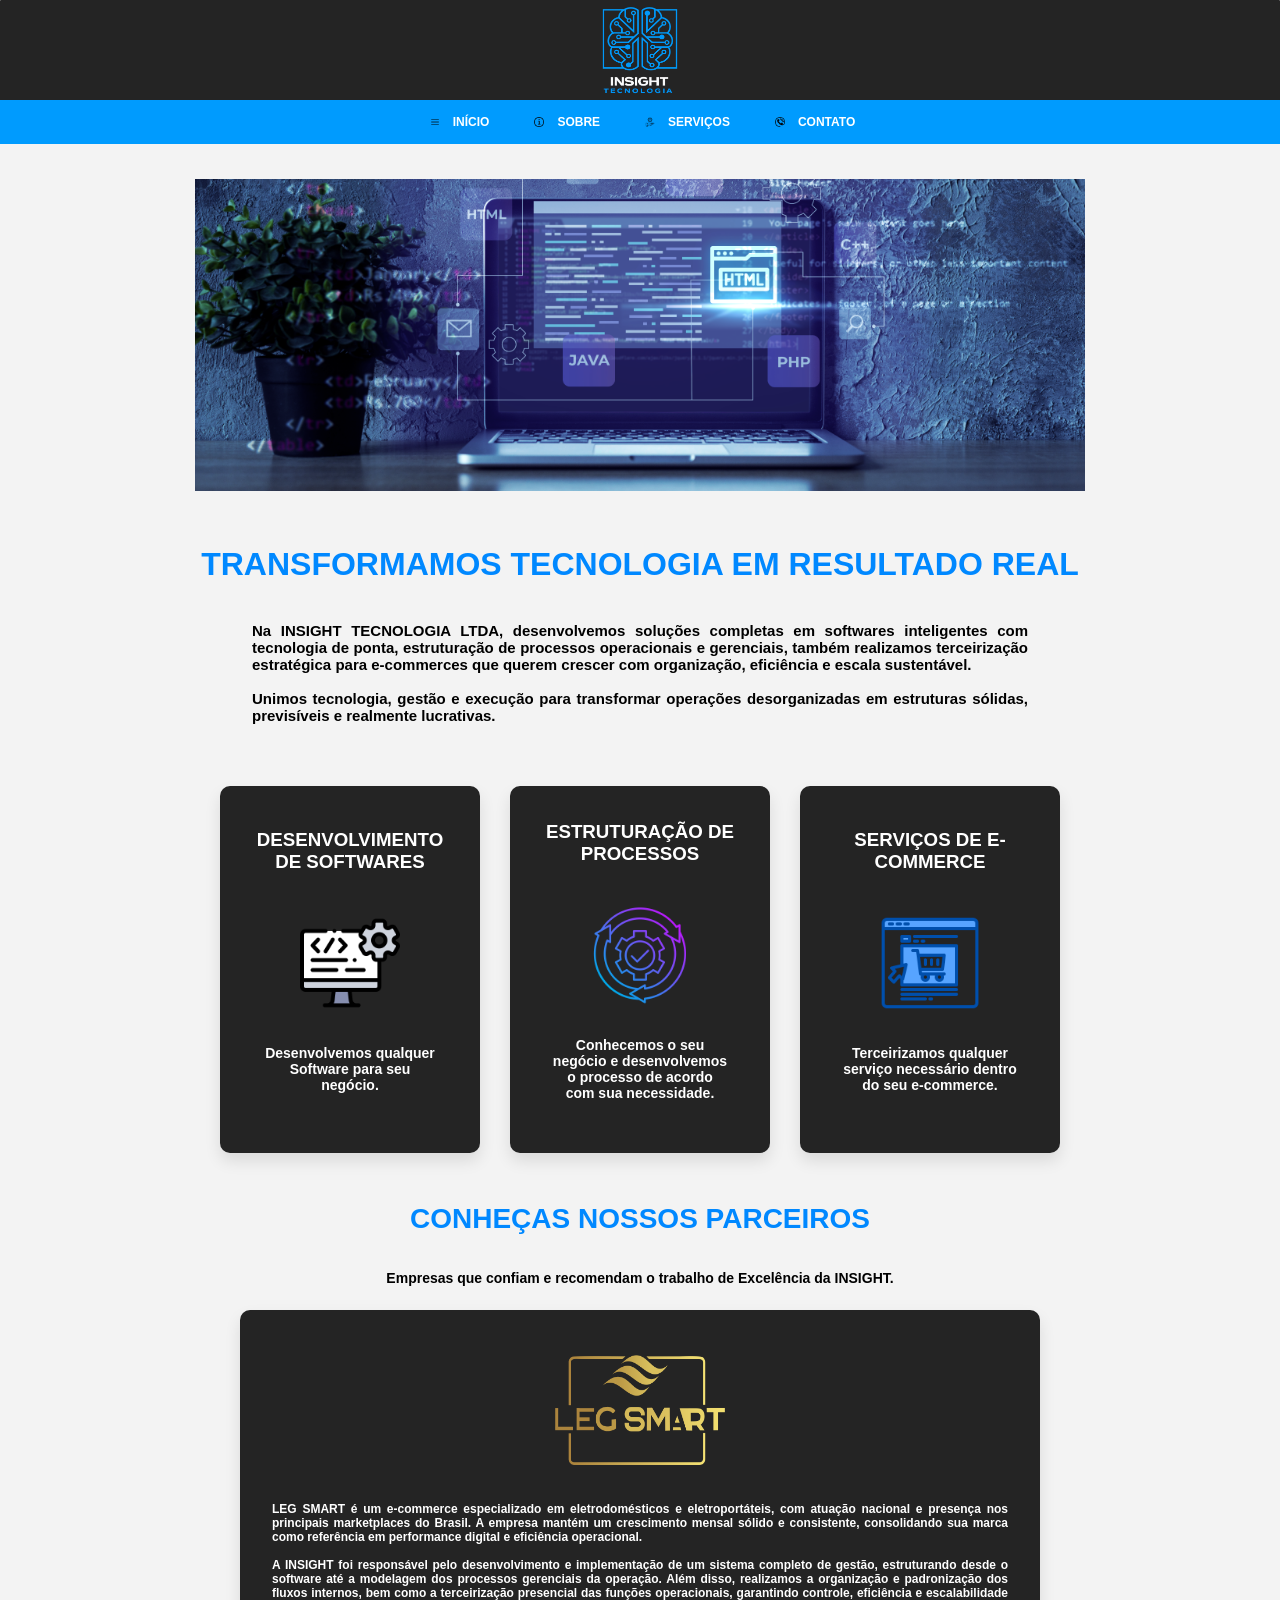
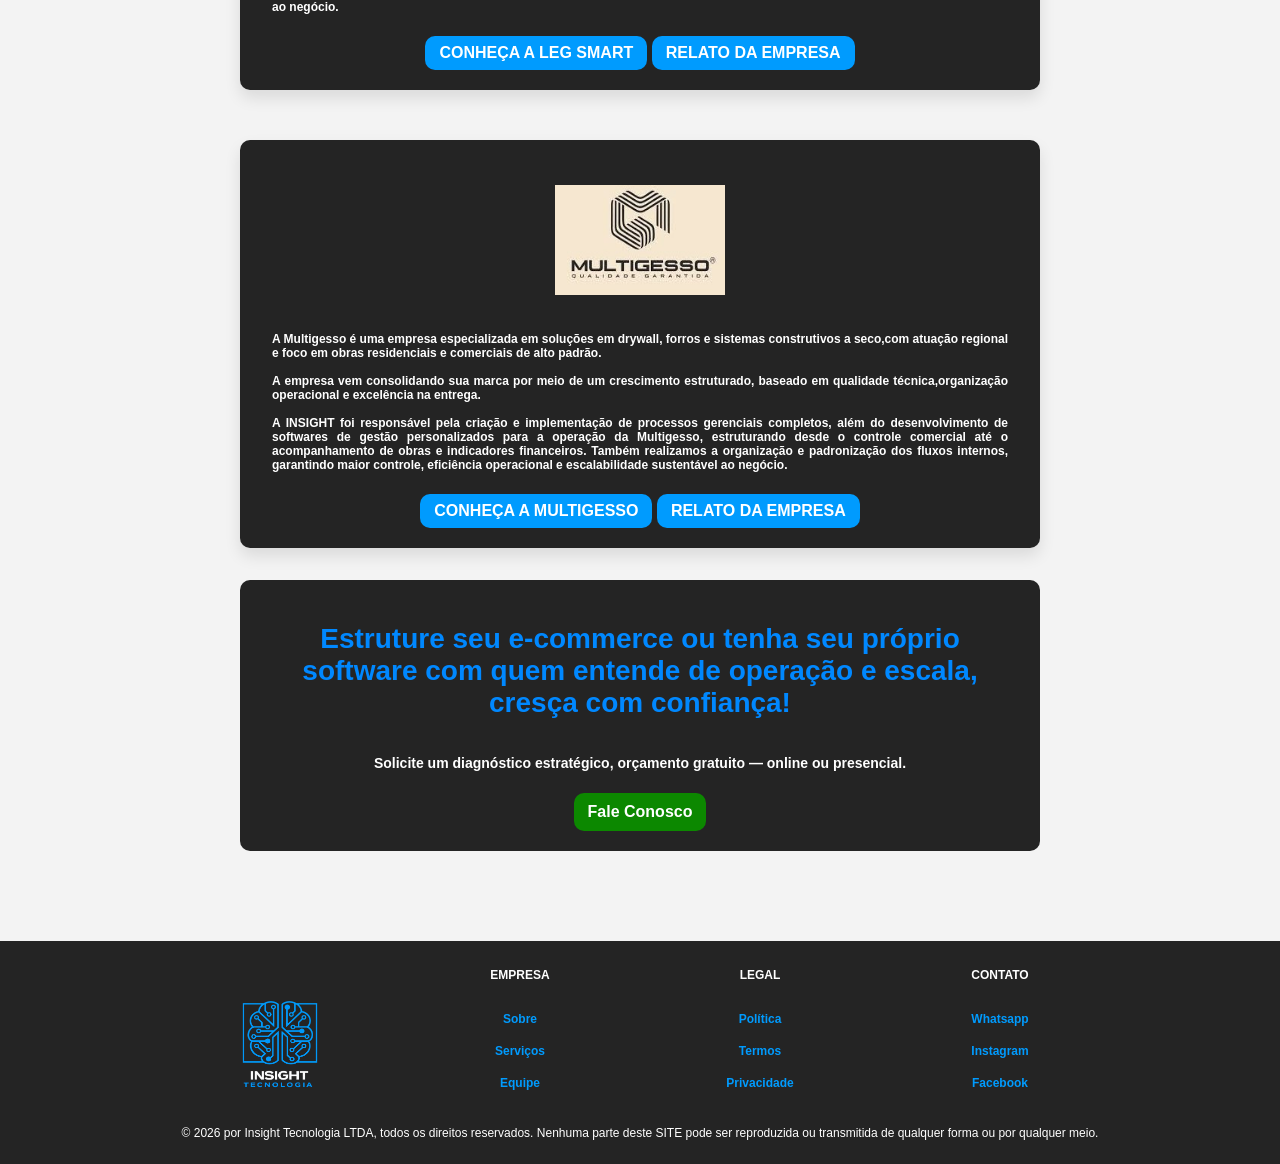
==== index.html @ c4fd194f "PrimeiroSave" ====
<!DOCTYPE html>
<html lang="pt-BR">

<head>
    <meta charset="UTF-8" />
    <meta name="viewport" content="width=device-width, initial-scale=1.0" />
    <link rel="stylesheet" href="styles.css" />
    <title>INSIGHT TECNOLOGIA</title>
</head>

<body>
    <header>
        <img src="logo.png" alt="Logo Insight" />

        <nav class="navbar">
            <ul class="nav-list">
                <li><a href="#"><img src="inicio.png" class="nav-icon" alt="">INÍCIO</a></li>
                <li><a href="#"><img src="sobre.png" class="nav-icon" alt="">SOBRE</a></li>
                <li><a href="#"><img src="serviços.png" class="nav-icon" alt="">SERVIÇOS</a></li>
                <li><a href="#"><img src="contato.png" class="nav-icon" alt="">CONTATO</a></li>
            </ul>
        </nav>
    </header>

    <main class="content">
        <img src="topo.png" class="topo" alt="Imagem topo" />

        <h2>TRANSFORMAMOS TECNOLOGIA EM RESULTADO REAL</h2>

        <p>
            Na INSIGHT TECNOLOGIA LTDA, desenvolvemos soluções completas em softwares inteligentes com tecnologia de
            ponta,
            estruturação de processos operacionais e gerenciais, também realizamos terceirização estratégica para
            e-commerces
            que querem crescer com organização, eficiência e escala sustentável.
            <br><br>
            Unimos tecnologia, gestão e execução para transformar operações desorganizadas em estruturas sólidas,
            previsíveis
            e realmente lucrativas.
        </p>

        <section class="container-cards">
            <div class="card">
                <h3>DESENVOLVIMENTO DE SOFTWARES</h3>
                <img src="desenvolvedor.png" alt="">
                <p>Desenvolvemos qualquer Software para seu negócio.</p>
            </div>

            <div class="card">
                <h3>ESTRUTURAÇÃO DE PROCESSOS</h3>
                <img src="processos.png" alt="">
                <p>Conhecemos o seu negócio e desenvolvemos o processo de acordo com sua necessidade.</p>
            </div>

            <div class="card">
                <h3>SERVIÇOS DE E-COMMERCE</h3>
                <img src="ecommerce2.png" alt="">
                <p>Terceirizamos qualquer serviço necessário dentro do seu e-commerce.</p>
            </div>
        </section>

        <section class="parceiros-area">
            <h1>CONHEÇAS NOSSOS PARCEIROS</h1>
            <p>Empresas que confiam e recomendam o trabalho de Excelência da INSIGHT.</p>

            <div class="container-fim">
                <div class="parceiros">
                    <img src="leg.png" alt="">
                    <p>LEG SMART é um e-commerce especializado em eletrodomésticos e eletroportáteis, com atuação
                        nacional e presença nos principais marketplaces do Brasil.

                        A empresa mantém um crescimento mensal sólido e consistente, consolidando sua marca como
                        referência em performance digital e eficiência operacional. <br>
                        <br> A INSIGHT foi responsável pelo desenvolvimento e implementação de um sistema completo de
                        gestão, estruturando desde o software até a modelagem dos processos gerenciais da operação.

                        Além disso, realizamos a organização e padronização dos fluxos internos, bem como a
                        terceirização presencial das funções operacionais, garantindo controle, eficiência e
                        escalabilidade ao negócio.
                    </p>
                    <div>
                        <button>CONHEÇA A LEG SMART</button>
                        <button>RELATO DA EMPRESA</button>
                    </div>
                </div>

                <div class="parceiros">
                    <img src="multigesso.jpeg" alt="">
                    <p>
                        A Multigesso é uma empresa especializada em soluções em drywall, forros e sistemas construtivos
                        a seco,com atuação regional e foco em obras residenciais e comerciais de alto padrão.<br>

                        <br> A empresa vem consolidando sua marca por meio de um crescimento estruturado, baseado em
                        qualidade técnica,organização operacional e excelência na entrega.<br>

                        <br> A INSIGHT foi responsável pela criação e implementação de processos gerenciais completos,
                        além do desenvolvimento de softwares de gestão personalizados para a operação da Multigesso,
                        estruturando desde o controle comercial até o acompanhamento de obras e indicadores financeiros.

                        Também realizamos a organização e padronização dos fluxos internos, garantindo maior controle,
                        eficiência operacional e escalabilidade sustentável ao negócio.
                    </p>
                    <div>
                        <button>CONHEÇA A MULTIGESSO</button>
                        <button>RELATO DA EMPRESA</button>
                    </div>
                </div>
            </div>
        </section>
        <section class="container-meio">
            <h1>Estruture seu e-commerce ou tenha seu próprio software com quem entende de operação e escala, cresça com
                confiança!</h1>
            <p>Solicite um diagnóstico estratégico, orçamento gratuito — online ou presencial.</p>
            <button class="fale-conosco">Fale Conosco</button>
        </section>
    </main>

    <footer>
        <div class="footer-grid">
            <div>
                <img src="logo.png" alt="Logo Insight">
            </div>

            <div>
                <h4>EMPRESA</h4>
                <a href="#">Sobre</a>
                <a href="#">Serviços</a>
                <a href="#">Equipe</a>
            </div>

            <div>
                <h4>LEGAL</h4>
                <a href="#">Política</a>
                <a href="#">Termos</a>
                <a href="#">Privacidade</a>
            </div>

            <div>
                <h4>CONTATO</h4>
                <a href="#">Whatsapp</a>
                <a href="#">Instagram</a>
                <a href="#">Facebook</a>
            </div>
        </div>

        <p class="copyright">
            © 2026 por Insight Tecnologia LTDA, todos os direitos reservados. Nenhuma parte deste SITE pode ser
            reproduzida
            ou transmitida de qualquer forma ou por qualquer meio.
        </p>
    </footer>
</body>

</html>
---- styles.css ----
* {
  box-sizing: border-box;
}

html, body {
  height: 100%;
  margin: 0;
}

body {
  margin: 0;
  display: flex;
  flex-direction: column;
  min-height: 100vh;
  background-color: #f3f3f3;
  cursor: pointer;
  font-family: sans-serif;
}


h1 {
  font-size: 32px;
  color: rgb(0, 136, 255);
  text-align: center;
}

header {
  background-color: rgb(36, 36, 36);
  border-radius: 1px;
}


.navbar {
  display: flex;
  justify-content: center;
  background-color: #009BFE;
  padding: 6px 10px;
}

.nav-list {
  display: flex;
  list-style: none;
  margin: 0;
  padding: 0;
  gap: 20px;
  flex-wrap: wrap;            
  justify-content: center;    
}

nav ul li a {
  color: #ffffff;
  transition: 0.3s;
}

nav ul li a:hover {
  color: rgb(255, 255, 255);
  background-color: #024b79;
}

.nav-list a {
  text-decoration: none;
  font-size: 12px;
  color: white;
  padding: 6px 10px;
  border-radius: 10px;
  display: flex;
  align-items: center;
  gap: 8px;
  font-weight: bold;
}

.nav-icon {
  width: 20px;
  height: 20px;
}


img {
  height: 100px;
  width: 90px;
  display: block;
  margin-left: auto;
  margin-right: auto;
  padding: 5px;
}


.content img {
  margin-top: 30px;
  width: 100%;
  max-width: 900px;
  height: auto;
  display: block;
  margin-left: auto;
  margin-right: auto;
}

.content {
  flex: 1;
  padding: 0 12px 40px; 
}

.content h2 {
  font-size: 32px;
  color: rgb(0, 136, 255);
  text-align: center;
  margin-top: 50px;
}

.content p {
  font-size: 15px;
  padding: 12px;
  color: rgb(0, 0, 0);
  text-align: justify;
  font-weight: bold;
  max-width: 800px;
  margin: 0 auto;
}

/* CARDS */
.container-cards {
  min-height: 40vh;
  margin-top: 50px;
  display: flex;
  gap: 30px;
  flex-wrap: wrap;
  justify-content: center;
  padding: 0 12px;
  margin-bottom: 50PX;
}

.card {
  background-color: rgb(36, 36, 36);
  width: 260px;             
  min-height: 250px;        
  padding: 30px;
  border-radius: 10px;
  box-shadow: 0 8px 16px rgba(0,0,0,0.1);
  transition: 0.3s;
  display: flex;
  flex-direction: column;
  justify-content: center;
  text-align: center;
}

.card:hover {
  box-shadow: 0 8px 16px #009BFE;
  transform: translateY(-5px);
}

.card h3 {
  color: #ffffff;
  margin-top: 5px;
  margin-bottom: 10px;
}

.card p {
  color: #ffffff;
  font-size: 14px;
  margin-top: 20px;
  margin-bottom: 10px;
  text-align: center;

}

.card img {
  height: 100px;
  width: 100px;
  padding: 0;
}


.container-meio {
  background-color: rgb(36, 36, 36);
  width: min(800px, 92vw);   
  min-height: 200px;           
  padding: 20px;
  border-radius: 10px;
  margin: 30px auto 50px auto;
  text-align: center;

}

.container-meio h1 {
  font-size: 28px;
  color: rgb(0, 136, 255);
  text-align: center;
}

.container-meio p {
  font-size: 14px;
  color: rgb(255, 255, 255);
  text-align: center;
}

.container-meio button {
  background-color: rgb(12, 136, 0);
  font-size: 16px;
  color: rgb(255, 255, 255);
  text-align: center;
  border-radius: 10px;
  transition: background-color 0.3s ease;
  border: none;
  font-weight: bold;
  margin-top: 10px;
  padding: 10px 14px;
  cursor: pointer;
}

button:hover {
  background-color: rgb(4, 48, 0);
  color: #8a8a8a;
}

.parceiros-area  h3 {
  font-size: 20px;
  color: rgb(0, 136, 255);
  text-align: center;
}

.parceiros-area  h1 {
  font-size: 28px;
  color: rgb(0, 136, 255);
  text-align: center;
}

.parceiros-area p {
  font-size: 14px;
  color: rgb(0, 0, 0);
  text-align: center;

}

.container-fim {
  min-height: 40vh;
  margin-top: 10px;
  display: flex;
  gap: 50px;
  flex-wrap: wrap;
  flex-direction: column; 
  justify-content: center;  
  align-items: center;       
  padding: 2px;
}

.parceiros {
  background-color: rgb(36, 36, 36);
  width: min(800px, 92vw);   
  min-height: 200px;        
  border-radius: 10px;
  box-shadow: 0 8px 16px rgba(0,0,0,0.1);
  transition: 0.3s;
  display: flex;
  flex-direction: column;
  justify-content: center;
  text-align: center;
  padding: 20PX;
}

.parceiros:hover {
  box-shadow: 0 8px 16px #000000;
  transform: translateY(-5px);
}

.parceiros img {
    margin-top: 20px;
    height: 120px;
    width: 180px;
    display: block;
    margin-bottom: 20px;
}

.parceiros p {
  font-size: 12px;
  color: rgb(255, 255, 255);
  text-align: justify;
}


.parceiros button {
  background-color: #009BFE;
  font-size: 16px;
  color: rgb(255, 255, 255);
  text-align: center;
  border-radius: 10px;
  transition: background-color 0.3s ease;
  border: none;
  font-weight: bold;
  margin-top: 10px;
  padding: 8px 14px;
  cursor: pointer;
}

.parceiros button:hover {
  background-color: #024b79;
  color: #8a8a8a;
}

/* RODAPÉ */
footer {
  background-color: rgb(36, 36, 36);
  font-size: 12px;
  padding: 12px;
  color: white;
  text-align: center;
}

footer img{
    height: 100px;
    width: 90px;
    display: block;
    margin-left: auto;
    margin-right: auto;
    margin-top: auto;
}

.footer-grid {
  display: flex;
  justify-content: center;
  gap: 80px;             
  font-weight: bold;
  flex-wrap: wrap;        
}

.footer-grid div {
  display: flex;
  flex-direction: column;
  gap: 10px;
  margin-bottom: 20px;
  min-width: 160px;      
}

.footer-grid a {
  text-decoration: none;
  color: #009BFE;
  transition: 0.3s;
  font-weight: bold;
  padding: 4px 6px;
  border-radius: 8px;
}

.footer-grid a:hover {
  color: rgb(255, 255, 255);
  background-color: #009BFE;
}


@media (max-width: 768px) {
  h1, .content h2 {
    font-size: 26px;
  }

  .nav-list {
    gap: 10px;
  }

  .card {
    width: min(320px, 92vw);
    padding: 20px;
  }

  .footer-grid {
    gap: 20px;
  }

  .footer-grid div {
    min-width: auto;
    width: 100%;
    align-items: center;
  }

  .content p {
    text-align: left; /* no celular fica mais confortável */
  }
}
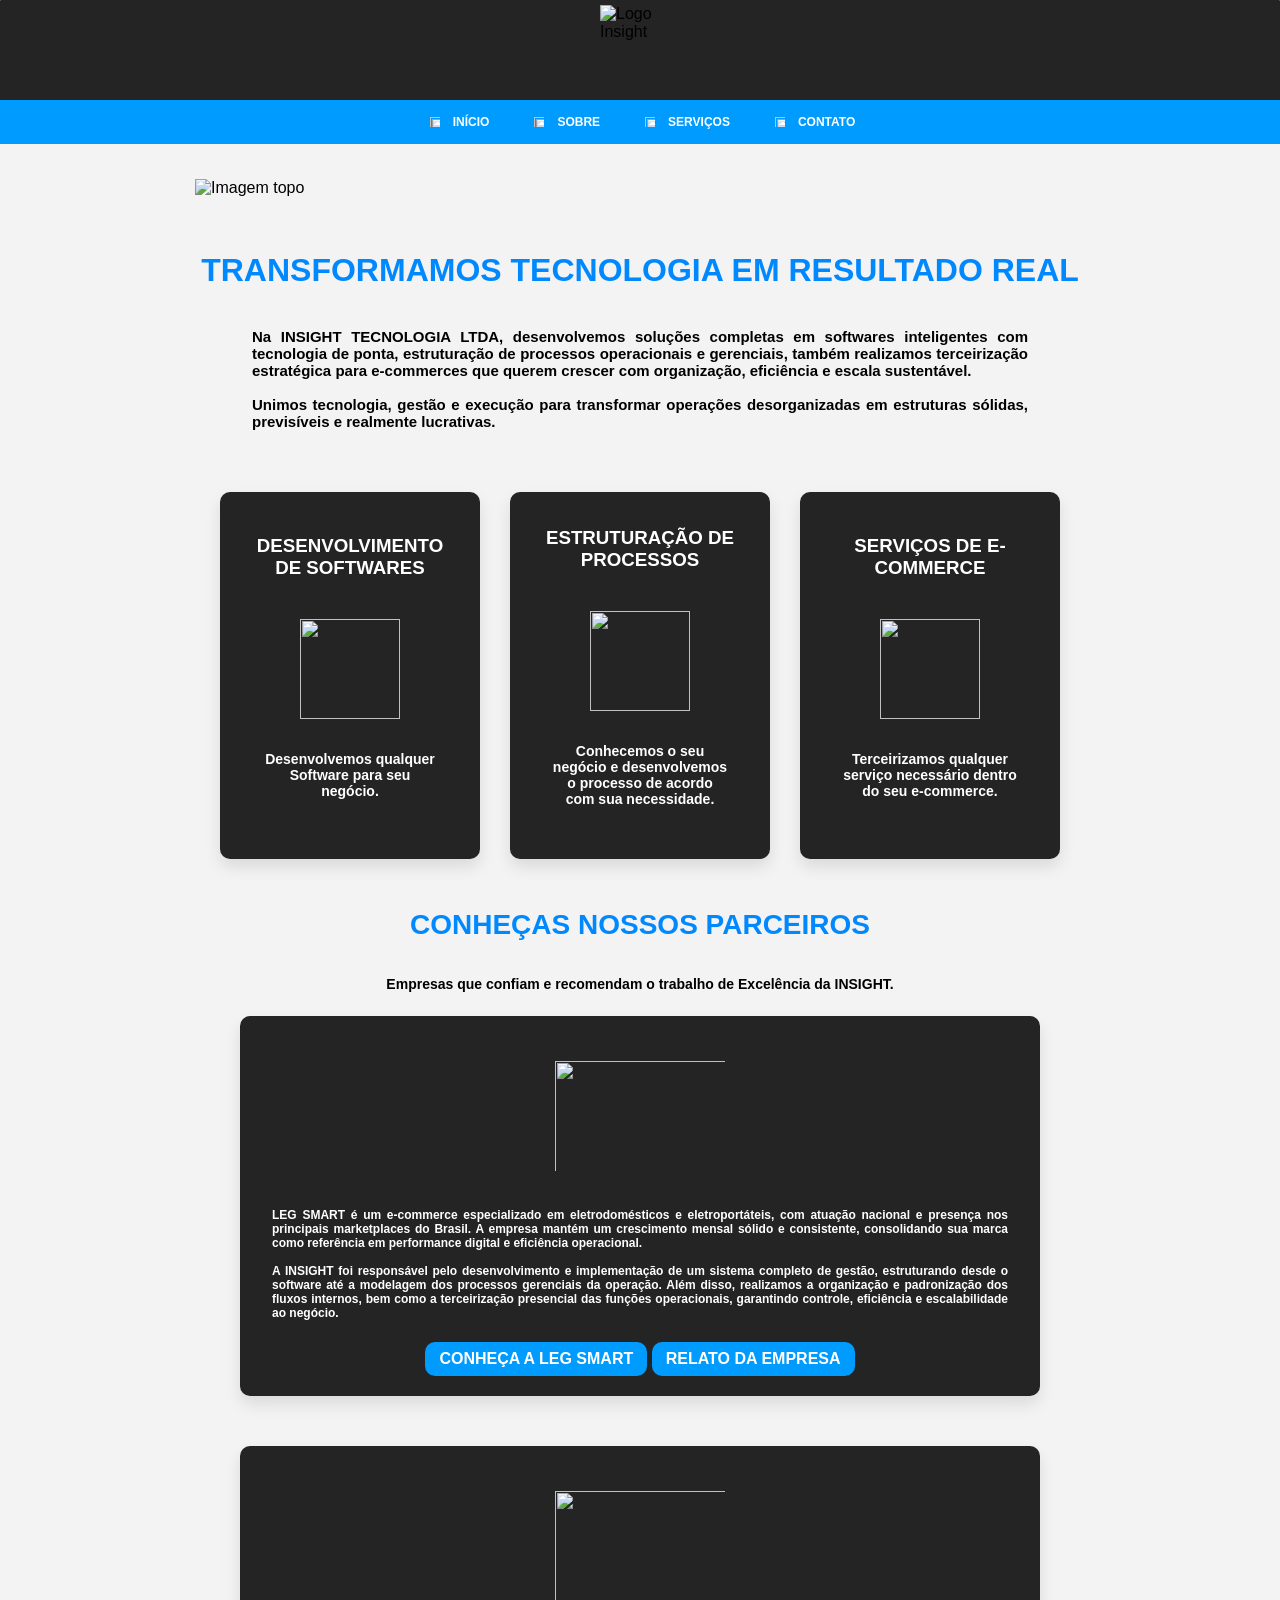
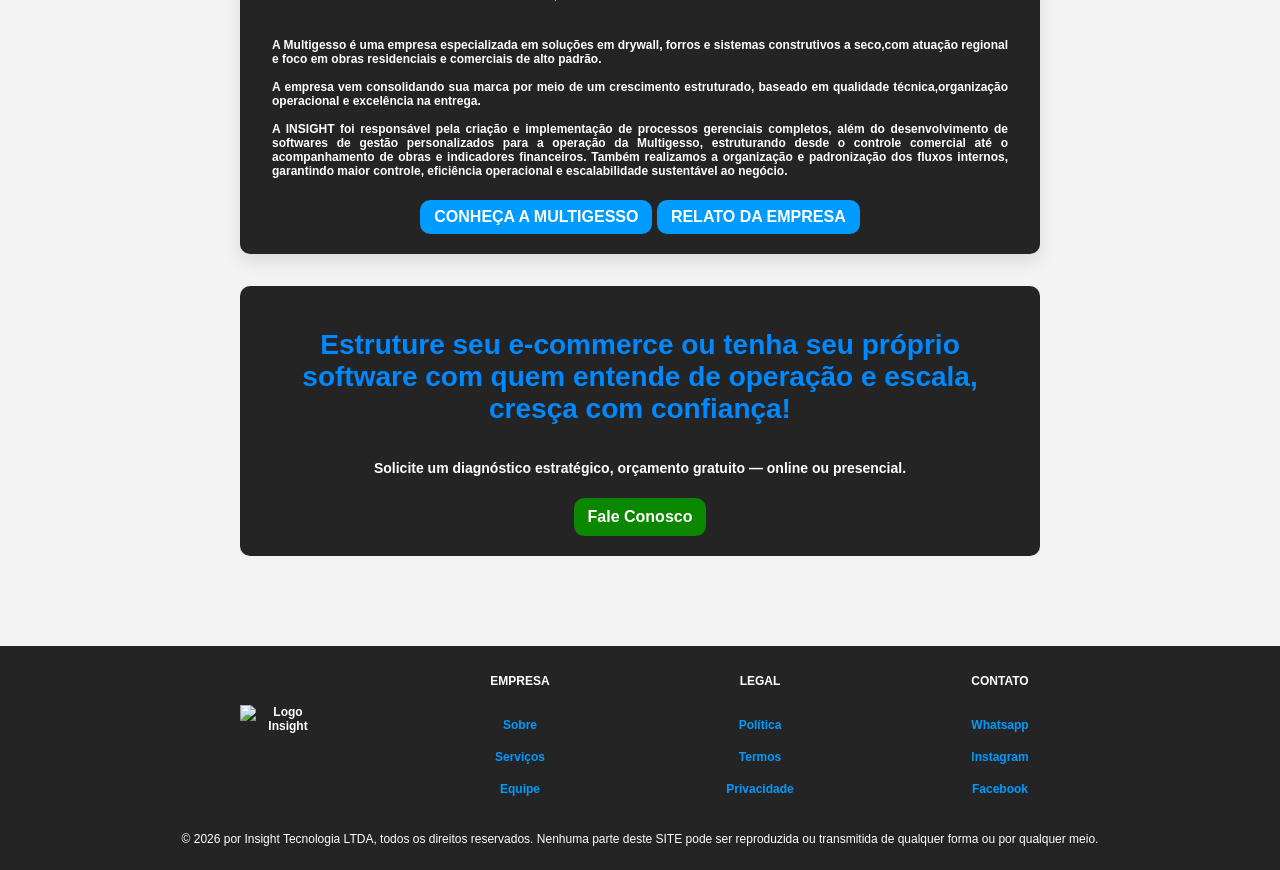
==== commit f270b3c8: "Adicionei Icon de pesquisa" ====
--- a/index.html
+++ b/index.html
@@ -4,26 +4,27 @@
 <head>
     <meta charset="UTF-8" />
     <meta name="viewport" content="width=device-width, initial-scale=1.0" />
+    <link rel="icon" href="imagens/logo.png">
     <link rel="stylesheet" href="styles.css" />
     <title>INSIGHT TECNOLOGIA</title>
 </head>
 
 <body>
     <header>
-        <img src="logo.png" alt="Logo Insight" />
+        <img src="imagens/logo.png" alt="Logo Insight" />
 
         <nav class="navbar">
             <ul class="nav-list">
-                <li><a href="#"><img src="inicio.png" class="nav-icon" alt="">INÍCIO</a></li>
-                <li><a href="#"><img src="sobre.png" class="nav-icon" alt="">SOBRE</a></li>
-                <li><a href="#"><img src="serviços.png" class="nav-icon" alt="">SERVIÇOS</a></li>
-                <li><a href="#"><img src="contato.png" class="nav-icon" alt="">CONTATO</a></li>
+                <li><a href="#"><img src="imagens/inicio.png" class="nav-icon" alt="">INÍCIO</a></li>
+                <li><a href="#"><img src="imagens/sobre.png" class="nav-icon" alt="">SOBRE</a></li>
+                <li><a href="#"><img src="imagens/serviços.png" class="nav-icon" alt="">SERVIÇOS</a></li>
+                <li><a href="#"><img src="imagens/contato.png" class="nav-icon" alt="">CONTATO</a></li>
             </ul>
         </nav>
     </header>
 
     <main class="content">
-        <img src="topo.png" class="topo" alt="Imagem topo" />
+        <img src="imagens/topo.png" class="topo" alt="Imagem topo" />
 
         <h2>TRANSFORMAMOS TECNOLOGIA EM RESULTADO REAL</h2>
 
@@ -42,19 +43,19 @@
         <section class="container-cards">
             <div class="card">
                 <h3>DESENVOLVIMENTO DE SOFTWARES</h3>
-                <img src="desenvolvedor.png" alt="">
+                <img src="imagens/desenvolvedor.png" alt="">
                 <p>Desenvolvemos qualquer Software para seu negócio.</p>
             </div>
 
             <div class="card">
                 <h3>ESTRUTURAÇÃO DE PROCESSOS</h3>
-                <img src="processos.png" alt="">
+                <img src="imagens/processos.png" alt="">
                 <p>Conhecemos o seu negócio e desenvolvemos o processo de acordo com sua necessidade.</p>
             </div>
 
             <div class="card">
                 <h3>SERVIÇOS DE E-COMMERCE</h3>
-                <img src="ecommerce2.png" alt="">
+                <img src="imagens/ecommerce2.png" alt="">
                 <p>Terceirizamos qualquer serviço necessário dentro do seu e-commerce.</p>
             </div>
         </section>
@@ -65,7 +66,7 @@
 
             <div class="container-fim">
                 <div class="parceiros">
-                    <img src="leg.png" alt="">
+                    <img src="imagens/leg.png" alt="">
                     <p>LEG SMART é um e-commerce especializado em eletrodomésticos e eletroportáteis, com atuação
                         nacional e presença nos principais marketplaces do Brasil.
 
@@ -85,7 +86,7 @@
                 </div>
 
                 <div class="parceiros">
-                    <img src="multigesso.jpeg" alt="">
+                    <img src="imagens/multigesso.jpeg" alt="">
                     <p>
                         A Multigesso é uma empresa especializada em soluções em drywall, forros e sistemas construtivos
                         a seco,com atuação regional e foco em obras residenciais e comerciais de alto padrão.<br>
@@ -118,7 +119,7 @@
     <footer>
         <div class="footer-grid">
             <div>
-                <img src="logo.png" alt="Logo Insight">
+                <img src="imagens/logo.png" alt="Logo Insight">
             </div>
 
             <div>
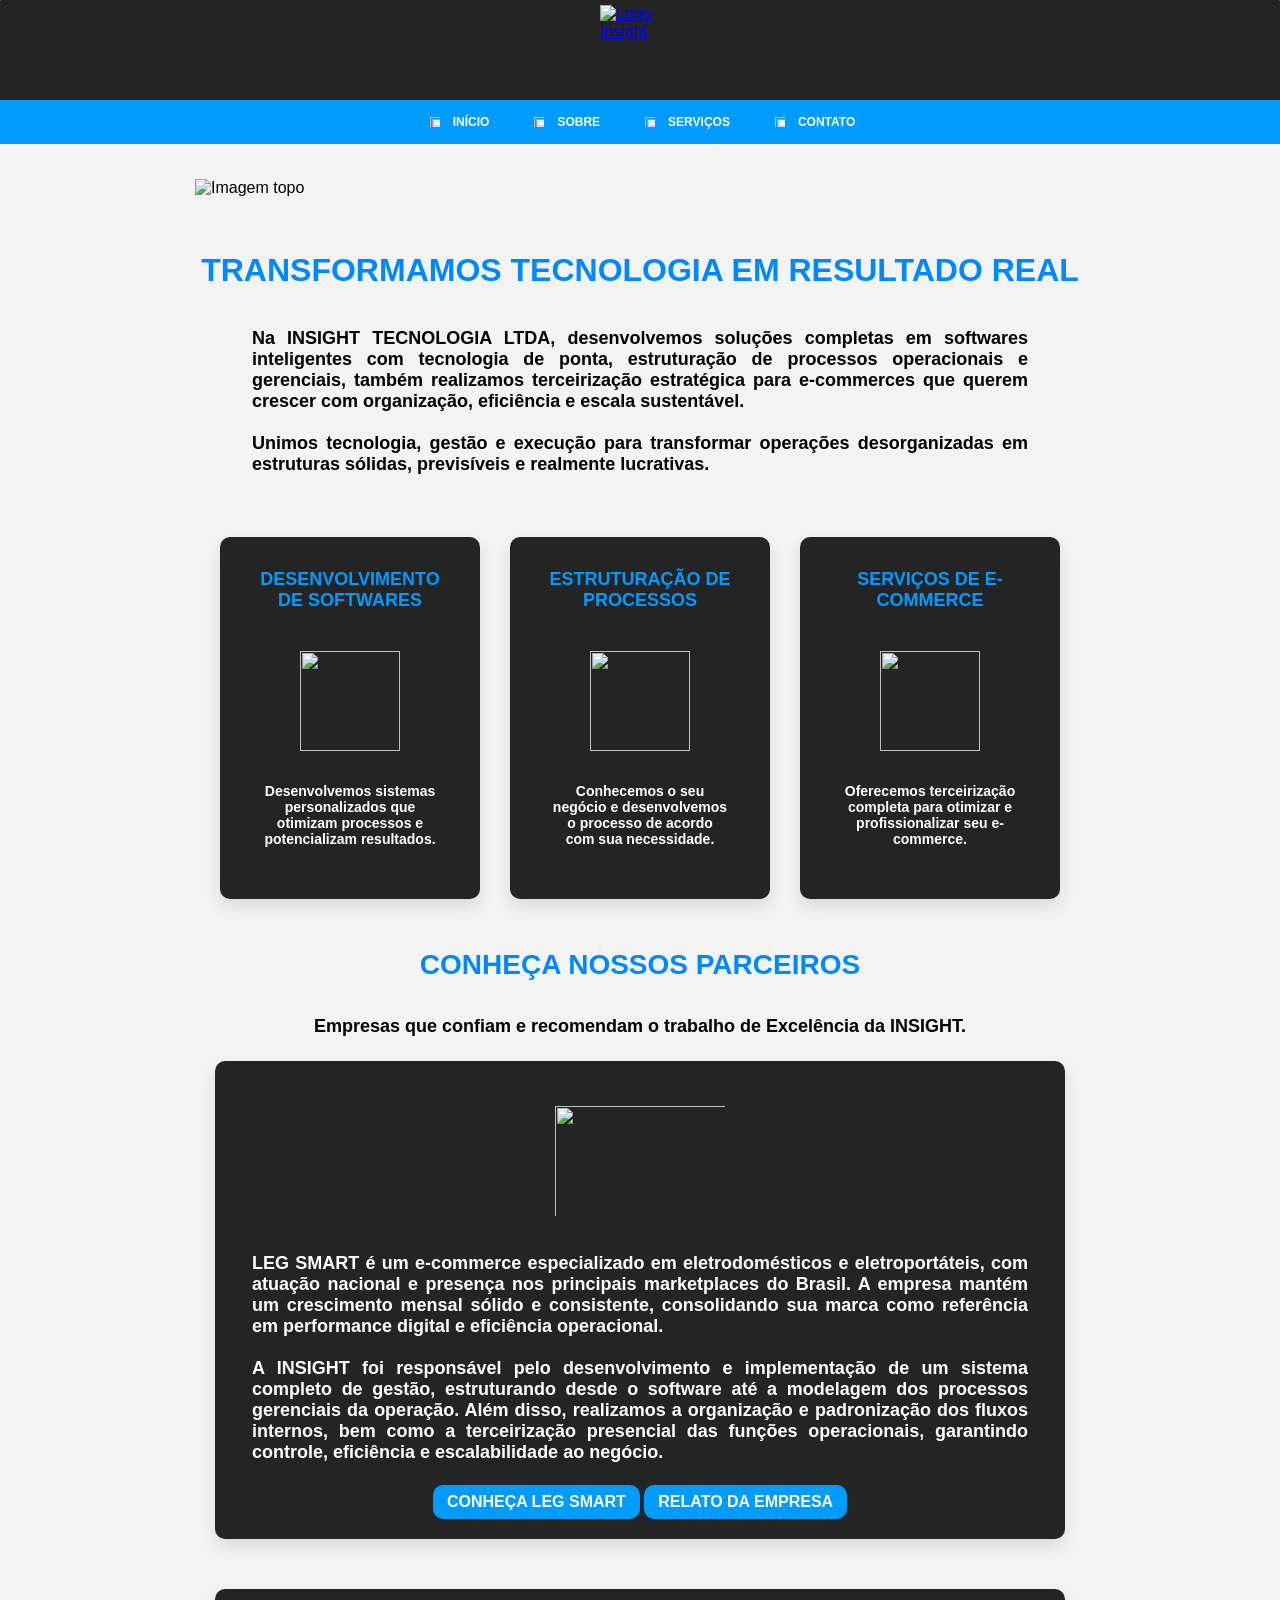
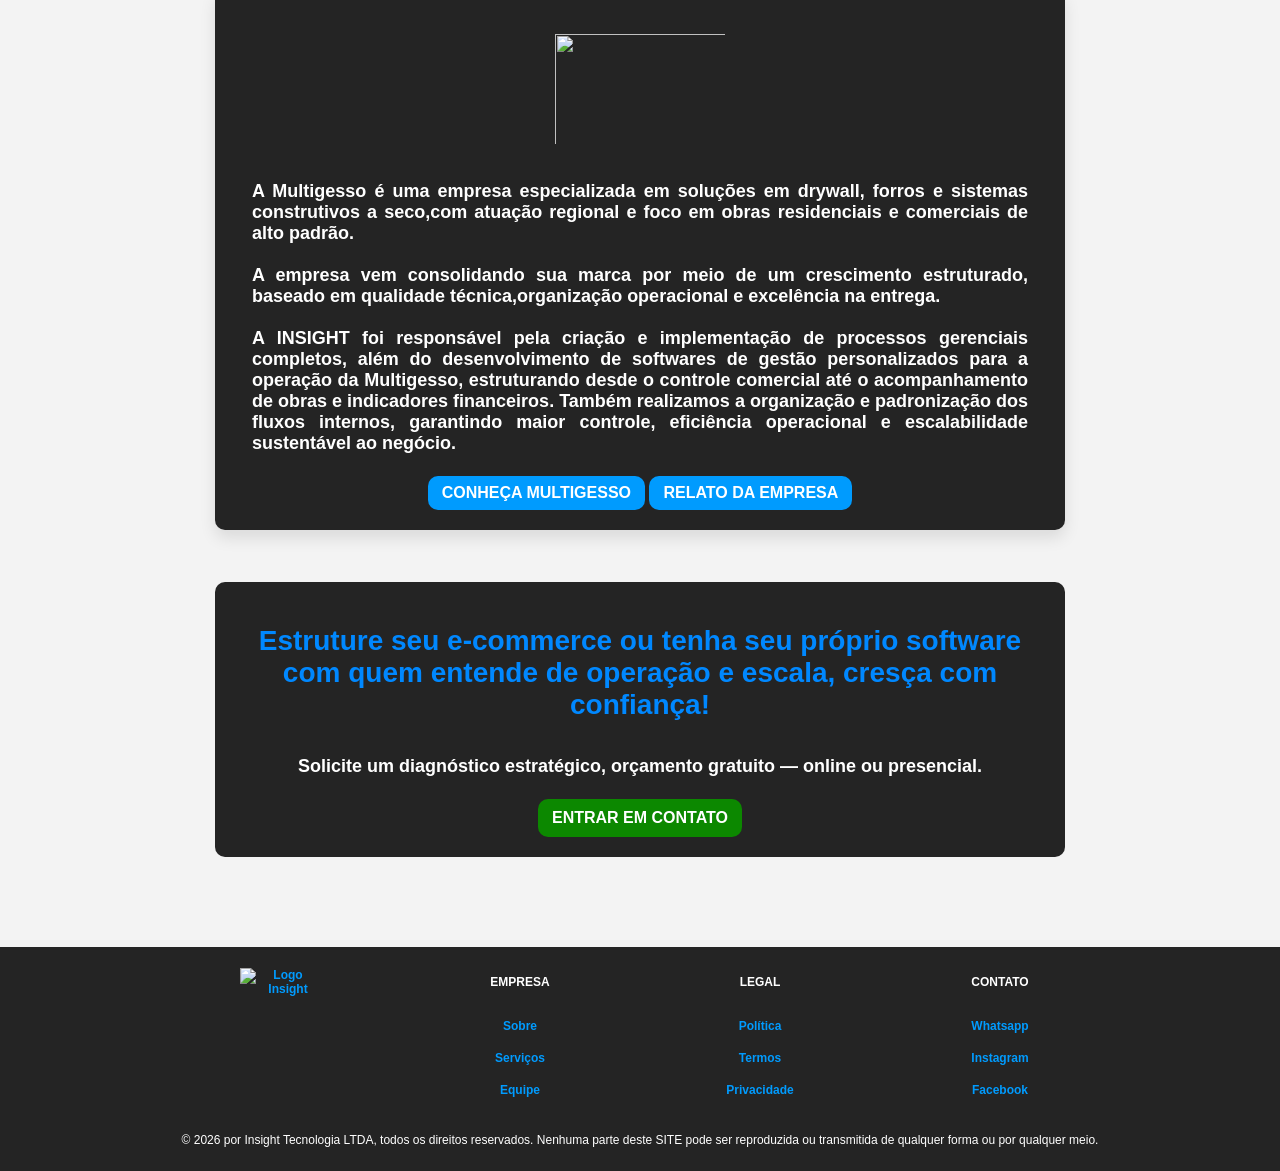
==== commit e973ae77: "finalização da pagina serviços" ====
--- a/index.html
+++ b/index.html
@@ -11,14 +11,16 @@
 
 <body>
     <header>
-        <img src="imagens/logo.png" alt="Logo Insight" />
+        <a href="index.html">
+            <img src="imagens/logo.png" alt="Logo Insight">
+        </a>
 
         <nav class="navbar">
             <ul class="nav-list">
-                <li><a href="#"><img src="imagens/inicio.png" class="nav-icon" alt="">INÍCIO</a></li>
-                <li><a href="#"><img src="imagens/sobre.png" class="nav-icon" alt="">SOBRE</a></li>
-                <li><a href="#"><img src="imagens/serviços.png" class="nav-icon" alt="">SERVIÇOS</a></li>
-                <li><a href="#"><img src="imagens/contato.png" class="nav-icon" alt="">CONTATO</a></li>
+                <li><a href="index.html"><img src="imagens/inicio.png" class="nav-icon" alt="">INÍCIO</a></li>
+                <li><a href="sobre.html"><img src="imagens/sobre.png" class="nav-icon" alt="">SOBRE</a></li>
+                <li><a href="servicos.html"><img src="imagens/serviços.png" class="nav-icon" alt="">SERVIÇOS</a></li>
+                <li><a href="contato.html"><img src="imagens/contato.png" class="nav-icon" alt="">CONTATO</a></li>
             </ul>
         </nav>
     </header>
@@ -28,40 +30,50 @@
 
         <h2>TRANSFORMAMOS TECNOLOGIA EM RESULTADO REAL</h2>
 
-        <p>
-            Na INSIGHT TECNOLOGIA LTDA, desenvolvemos soluções completas em softwares inteligentes com tecnologia de
-            ponta,
-            estruturação de processos operacionais e gerenciais, também realizamos terceirização estratégica para
-            e-commerces
-            que querem crescer com organização, eficiência e escala sustentável.
-            <br><br>
-            Unimos tecnologia, gestão e execução para transformar operações desorganizadas em estruturas sólidas,
-            previsíveis
-            e realmente lucrativas.
-        </p>
+        <section class="container-insight">
+            <p>
+                Na INSIGHT TECNOLOGIA LTDA, desenvolvemos soluções completas em softwares inteligentes com tecnologia de
+                ponta,
+                estruturação de processos operacionais e gerenciais, também realizamos terceirização estratégica para
+                e-commerces
+                que querem crescer com organização, eficiência e escala sustentável.
+                <br><br>
+                Unimos tecnologia, gestão e execução para transformar operações desorganizadas em estruturas sólidas,
+                previsíveis
+                e realmente lucrativas.
+            </p>
+        </section>
 
         <section class="container-cards">
-            <div class="card">
-                <h3>DESENVOLVIMENTO DE SOFTWARES</h3>
-                <img src="imagens/desenvolvedor.png" alt="">
-                <p>Desenvolvemos qualquer Software para seu negócio.</p>
-            </div>
 
-            <div class="card">
-                <h3>ESTRUTURAÇÃO DE PROCESSOS</h3>
-                <img src="imagens/processos.png" alt="">
-                <p>Conhecemos o seu negócio e desenvolvemos o processo de acordo com sua necessidade.</p>
-            </div>
+            <a href="servicos.html#servicosoftware" class="card-link">
+                <div class="card">
+                    <h3>DESENVOLVIMENTO DE SOFTWARES</h3>
+                    <img src="imagens/desenvolvedor.png" alt="">
+                    <p>Desenvolvemos sistemas personalizados que otimizam processos e potencializam resultados.</p>
+                </div>
+            </a>
 
-            <div class="card">
-                <h3>SERVIÇOS DE E-COMMERCE</h3>
-                <img src="imagens/ecommerce2.png" alt="">
-                <p>Terceirizamos qualquer serviço necessário dentro do seu e-commerce.</p>
-            </div>
+            <a href="servicos.html#servicoprocesso" class="card-link">
+                <div class="card">
+                    <h3>ESTRUTURAÇÃO DE PROCESSOS</h3>
+                    <img src="imagens/processos.png" alt="">
+                    <p>Conhecemos o seu negócio e desenvolvemos o processo de acordo com sua necessidade.</p>
+                </div>
+            </a>
+
+            <a href="servicos.html#servicoecommerce" class="card-link">
+                <div class="card">
+                    <h3>SERVIÇOS DE E-COMMERCE</h3>
+                    <img src="imagens/ecommerce2.png" alt="">
+                    <p>Oferecemos terceirização completa para otimizar e profissionalizar seu e-commerce.</p>
+                </div>
+            </a>
+
         </section>
 
         <section class="parceiros-area">
-            <h1>CONHEÇAS NOSSOS PARCEIROS</h1>
+            <h1>CONHEÇA NOSSOS PARCEIROS</h1>
             <p>Empresas que confiam e recomendam o trabalho de Excelência da INSIGHT.</p>
 
             <div class="container-fim">
@@ -80,7 +92,7 @@
                         escalabilidade ao negócio.
                     </p>
                     <div>
-                        <button>CONHEÇA A LEG SMART</button>
+                        <button>CONHEÇA LEG SMART</button>
                         <button>RELATO DA EMPRESA</button>
                     </div>
                 </div>
@@ -102,7 +114,7 @@
                         eficiência operacional e escalabilidade sustentável ao negócio.
                     </p>
                     <div>
-                        <button>CONHEÇA A MULTIGESSO</button>
+                        <button>CONHEÇA MULTIGESSO</button>
                         <button>RELATO DA EMPRESA</button>
                     </div>
                 </div>
@@ -112,21 +124,25 @@
             <h1>Estruture seu e-commerce ou tenha seu próprio software com quem entende de operação e escala, cresça com
                 confiança!</h1>
             <p>Solicite um diagnóstico estratégico, orçamento gratuito — online ou presencial.</p>
-            <button class="fale-conosco">Fale Conosco</button>
+            <a href="contato.html" target="_blank">
+                <button class="fale-conosco">ENTRAR EM CONTATO</button>
+            </a>
         </section>
     </main>
 
     <footer>
         <div class="footer-grid">
             <div>
-                <img src="imagens/logo.png" alt="Logo Insight">
+                <a href="index.html">
+                    <img src="imagens/logo.png" alt="Logo Insight">
+                </a>
             </div>
 
             <div>
                 <h4>EMPRESA</h4>
-                <a href="#">Sobre</a>
-                <a href="#">Serviços</a>
-                <a href="#">Equipe</a>
+                <a href="sobre.html">Sobre</a>
+                <a href="servicos.html">Serviços</a>
+                <a href="equipe.html">Equipe</a>
             </div>
 
             <div>
@@ -138,9 +154,9 @@
 
             <div>
                 <h4>CONTATO</h4>
-                <a href="#">Whatsapp</a>
-                <a href="#">Instagram</a>
-                <a href="#">Facebook</a>
+                <a href="https://wa.me/47984579711">Whatsapp</a>
+                <a href="https://www.instagram.com/insight_tec.oficial/">Instagram</a>
+                <a href="https://www.instagram.com/insight_tec.oficial/">Facebook</a>
             </div>
         </div>
 
--- a/styles.css
+++ b/styles.css
@@ -1,9 +1,9 @@
-
 * {
   box-sizing: border-box;
 }
 
-html, body {
+html,
+body {
   height: 100%;
   margin: 0;
 }
@@ -15,7 +15,7 @@
   min-height: 100vh;
   background-color: #f3f3f3;
   cursor: pointer;
-  font-family: sans-serif;
+  font-family: 'Segoe UI', Tahoma, Geneva, Verdana, sans-serif;
 }
 
 
@@ -29,7 +29,6 @@
   background-color: rgb(36, 36, 36);
   border-radius: 1px;
 }
-
 
 .navbar {
   display: flex;
@@ -44,13 +43,14 @@
   margin: 0;
   padding: 0;
   gap: 20px;
-  flex-wrap: wrap;            
-  justify-content: center;    
+  flex-wrap: wrap;
+  justify-content: center;
 }
 
 nav ul li a {
   color: #ffffff;
   transition: 0.3s;
+
 }
 
 nav ul li a:hover {
@@ -84,7 +84,6 @@
   margin-right: auto;
   padding: 5px;
 }
-
 
 .content img {
   margin-top: 30px;
@@ -98,7 +97,7 @@
 
 .content {
   flex: 1;
-  padding: 0 12px 40px; 
+  padding: 0 12px 40px;
 }
 
 .content h2 {
@@ -109,7 +108,7 @@
 }
 
 .content p {
-  font-size: 15px;
+  font-size: 18px;
   padding: 12px;
   color: rgb(0, 0, 0);
   text-align: justify;
@@ -132,16 +131,21 @@
 
 .card {
   background-color: rgb(36, 36, 36);
-  width: 260px;             
-  min-height: 250px;        
+  width: 260px;
+  min-height: 250px;
   padding: 30px;
   border-radius: 10px;
-  box-shadow: 0 8px 16px rgba(0,0,0,0.1);
+  box-shadow: 0 8px 16px rgba(0, 0, 0, 0.1);
   transition: 0.3s;
   display: flex;
   flex-direction: column;
   justify-content: center;
   text-align: center;
+}
+
+.card-link{
+    text-decoration: none;
+    color: inherit;
 }
 
 .card:hover {
@@ -150,8 +154,9 @@
 }
 
 .card h3 {
-  color: #ffffff;
-  margin-top: 5px;
+  font-size: 18px;
+  color: #009BFE;
+  margin-top: 2px;
   margin-bottom: 10px;
 }
 
@@ -170,14 +175,13 @@
   padding: 0;
 }
 
-
 .container-meio {
   background-color: rgb(36, 36, 36);
-  width: min(800px, 92vw);   
-  min-height: 200px;           
+  width: min(850px, 92vw);
+  min-height: 200px;
   padding: 20px;
   border-radius: 10px;
-  margin: 30px auto 50px auto;
+  margin: 50px auto 50px auto;
   text-align: center;
 
 }
@@ -189,7 +193,7 @@
 }
 
 .container-meio p {
-  font-size: 14px;
+  font-size: 18px;
   color: rgb(255, 255, 255);
   text-align: center;
 }
@@ -213,20 +217,20 @@
   color: #8a8a8a;
 }
 
-.parceiros-area  h3 {
+.parceiros-area h3 {
   font-size: 20px;
   color: rgb(0, 136, 255);
   text-align: center;
 }
 
-.parceiros-area  h1 {
+.parceiros-area h1 {
   font-size: 28px;
   color: rgb(0, 136, 255);
   text-align: center;
 }
 
 .parceiros-area p {
-  font-size: 14px;
+  font-size: 18px;
   color: rgb(0, 0, 0);
   text-align: center;
 
@@ -238,18 +242,18 @@
   display: flex;
   gap: 50px;
   flex-wrap: wrap;
-  flex-direction: column; 
-  justify-content: center;  
-  align-items: center;       
+  flex-direction: column;
+  justify-content: center;
+  align-items: center;
   padding: 2px;
 }
 
 .parceiros {
   background-color: rgb(36, 36, 36);
-  width: min(800px, 92vw);   
-  min-height: 200px;        
-  border-radius: 10px;
-  box-shadow: 0 8px 16px rgba(0,0,0,0.1);
+  width: min(850px, 92vw);
+  min-height: 200px;
+  border-radius: 10px;
+  box-shadow: 0 8px 16px rgba(0, 0, 0, 0.1);
   transition: 0.3s;
   display: flex;
   flex-direction: column;
@@ -264,19 +268,18 @@
 }
 
 .parceiros img {
-    margin-top: 20px;
-    height: 120px;
-    width: 180px;
-    display: block;
-    margin-bottom: 20px;
+  margin-top: 20px;
+  height: 120px;
+  width: 180px;
+  display: block;
+  margin-bottom: 20px;
 }
 
 .parceiros p {
-  font-size: 12px;
+  font-size: 18px;
   color: rgb(255, 255, 255);
   text-align: justify;
 }
-
 
 .parceiros button {
   background-color: #009BFE;
@@ -306,21 +309,21 @@
   text-align: center;
 }
 
-footer img{
-    height: 100px;
-    width: 90px;
-    display: block;
-    margin-left: auto;
-    margin-right: auto;
-    margin-top: auto;
+footer img {
+  height: 100px;
+  width: 90px;
+  display: block;
+  margin-left: auto;
+  margin-right: auto;
+  margin-top: auto;
 }
 
 .footer-grid {
   display: flex;
   justify-content: center;
-  gap: 80px;             
-  font-weight: bold;
-  flex-wrap: wrap;        
+  gap: 80px;
+  font-weight: bold;
+  flex-wrap: wrap;
 }
 
 .footer-grid div {
@@ -328,7 +331,7 @@
   flex-direction: column;
   gap: 10px;
   margin-bottom: 20px;
-  min-width: 160px;      
+  min-width: 160px;
 }
 
 .footer-grid a {
@@ -345,14 +348,28 @@
   background-color: #009BFE;
 }
 
-
 @media (max-width: 768px) {
-  h1, .content h2 {
+
+  h1,
+  .content h2 {
     font-size: 26px;
   }
 
   .nav-list {
-    gap: 10px;
+    gap: 2px;
+    font-size: 5px;
+  }
+
+  .nav-list a {
+    text-decoration: none;
+    font-size: 10px;
+    color: white;
+    padding: 6px 2px;
+    border-radius: 10px;
+    display: flex;
+    align-items: center;
+    gap: 4px;
+    font-weight: bold;
   }
 
   .card {
@@ -361,7 +378,7 @@
   }
 
   .footer-grid {
-    gap: 20px;
+    gap: 10px;
   }
 
   .footer-grid div {
@@ -371,6 +388,330 @@
   }
 
   .content p {
-    text-align: left; /* no celular fica mais confortável */
+    text-align: center;
   }
+}
+
+/**************************************************************/
+/**************************************************************/
+/**************************************************************/
+/**************************************************************/
+
+/* SOBRE */
+.content-sobre h1 {
+  font-size: 32px;
+  color: rgb(0, 136, 255);
+  text-align: center;
+  margin-top: 50px;
+  margin-bottom: 50px;
+}
+
+.sobre {
+  background-color: rgb(230, 230, 230);
+  width: min(800px, 92vw);
+  min-height: 650px;
+  padding: 20px;
+  border-radius: 10px;
+  margin: 30px auto 50px auto;
+  text-align: center;
+}
+
+.sobre p {
+  font-family: 'Segoe UI', Tahoma, Geneva, Verdana, sans-serif;
+  font-size: 20px;
+  color: rgb(0, 0, 0);
+  text-align: justify;
+}
+
+.container-logo-sobre {
+  background-color: rgb(36, 36, 36);
+  width: min(800px, 92vw);
+  min-height: 650px;
+  padding: 20px;
+  border-radius: 10px;
+  margin: 30px auto 50px auto;
+  text-align: center;
+  margin-top: 30px;
+
+}
+
+.container-logo-sobre h1 {
+  font-size: 28px;
+  color: rgb(255, 255, 255);
+  text-align: center;
+  margin-top: 10px;
+}
+
+.container-logo-sobre p {
+  font-size: 20px;
+  color: rgb(255, 255, 255);
+  text-align: justify;
+}
+
+.container-logo-sobre img {
+  margin-top: 20px;
+  height: 180px;
+  width: 180px;
+  display: block;
+  margin-bottom: 20px;
+}
+
+
+/* CONTATOS */
+.container-contato {
+  min-height: 40vh;
+  margin-top: 50px;
+  display: flex;
+  gap: 30px;
+  flex-wrap: wrap;
+  justify-content: center;
+  padding: 0 12px;
+  margin-bottom: 50PX;
+}
+
+.contato {
+  background-color: rgb(36, 36, 36);
+  width: 260px;
+  min-height: 250px;
+  padding: 30px;
+  border-radius: 10px;
+  box-shadow: 0 8px 16px rgba(0, 0, 0, 0.1);
+  transition: 0.3s;
+  display: flex;
+  flex-direction: column;
+  justify-content: center;
+  text-align: center;
+}
+
+.contato:hover {
+  box-shadow: 0 8px 16px #009BFE;
+  transform: translateY(-5px);
+}
+
+.contato h3 {
+  font-size: 18px;
+  color: #ffffff;
+  margin-top: 2px;
+  margin-bottom: 10px;
+}
+
+.contato p {
+  color: #ffffff;
+  font-size: 14px;
+  margin-top: 20px;
+  margin-bottom: 10px;
+  text-align: center;
+
+}
+
+.contato img {
+  height: 100px;
+  width: 100px;
+  padding: 0;
+}
+
+.contato button {
+  background-color: #009BFE;
+  font-size: 16px;
+  color: rgb(255, 255, 255);
+  text-align: center;
+  border-radius: 10px;
+  transition: background-color 0.3s ease;
+  border: none;
+  font-weight: bold;
+  margin-top: 10px;
+  padding: 8px 14px;
+  cursor: pointer;
+}
+
+.contato button:hover {
+  background-color: #024b79;
+  color: #8a8a8a;
+}
+
+.entramos-contato {
+  background-color: rgb(36, 36, 36);
+  width: min(850px, 92vw);
+  min-height: 200px;
+  padding: 20px;
+  border-radius: 10px;
+  margin: 30px auto 50px auto;
+  text-align: left;
+}
+
+.entramos-contato form {
+  width: 100%;
+  display: flex;
+  flex-direction: column;
+}
+
+.entramos-contato label {
+  margin-bottom: 8px;
+  font-weight: bold;
+  color: #ffffff;
+  margin-top: 10px;
+}
+
+.entramos-contato input[type="text"] {
+  padding: 10px;
+  border: 1px solid #ddd;
+  border-radius: 4px;
+  font-size: 16px;
+  width: 100%;
+  box-sizing: border-box;
+  transition: border-color 0.3s;
+}
+
+.entramos-contato input[type="text"]:focus {
+  border-color: #007bff;
+  outline: none;
+}
+
+.entramos-contato br {
+  display: none;
+}
+
+
+.entramos-contato h1 {
+  font-size: 32px;
+  color: rgb(0, 136, 255);
+  text-align: center;
+  margin-top: 50px;
+}
+
+.btn-enviar {
+  margin-top: 25px;
+  padding: 15px;
+  background-color: #009BFE;
+  color: white;
+  border: none;
+  border-radius: 4px;
+  font-size: 16px;
+  cursor: pointer;
+  transition: background-color 0.3s;
+  font-family: 'Segoe UI', Tahoma, Geneva, Verdana, sans-serif;
+  font-weight: bold;
+}
+
+.btn-enviar:hover {
+  background-color: #024b79;
+  color: #8a8a8a;
+}
+
+
+
+/* PAGINA SERVIÇOS */
+
+
+.container-servicos {
+  min-height: 40vh;
+  margin-top: 10px;
+  display: flex;
+  gap: 50px;
+  flex-wrap: wrap;
+  flex-direction: column;
+  justify-content: center;
+  align-items: center;
+  padding: 2px;
+}
+
+.servicos {
+  background-color: rgb(36, 36, 36);
+  width: min(1000px, 92vw);
+  min-height: 200px;
+  border-radius: 10px;
+  box-shadow: 0 8px 16px rgba(0, 0, 0, 0.1);
+  transition: 0.3s;
+  display: flex;
+  flex-direction: column;
+  justify-content: center;
+  text-align: center;
+  padding: 20PX;
+  margin-top: 50px;
+}
+
+.servicos
+.servicos h1 {
+  font-size: 32px;
+  color: #0088ff;
+  text-align: center;
+  margin-bottom: 30px;
+}
+
+.servicos h2 {
+  font-size: 28px;
+  color: #0088ff;
+  text-align: center;
+  margin: 40px 0 20px 0;
+}
+
+.servicos p {
+  font-family: 'Segoe UI', Tahoma, Geneva, Verdana, sans-serif;
+  font-size: 20px;
+  line-height: 1.6;
+  text-align: center;
+  margin-bottom: 20px;
+  color: #ffffff;
+}
+
+html {
+  scroll-behavior: smooth;
+}
+
+
+.servicos img {
+  width: 100%;
+  max-width: 1000px;
+  display: block;
+  margin: 30px auto;
+  border-radius: 15px;
+}
+
+.servicos ul,
+.servicos ol {
+  list-style: none;
+  padding: 0;
+  margin-top: 10px;
+}
+
+.servicos li {
+  display: flex;
+  align-items: center;
+  gap: 10px;
+  font-size: 18px;
+  margin: 12px 0;
+  color: #ffffff;
+  font-weight: 12px;
+  font-size: 20px;
+}
+
+.servicos li i {
+  color: #0a74da;
+  min-width: 20px;
+  text-align: center;
+}
+
+.servicos i{
+color: #ffffff;
+padding: 10px;
+
+}
+
+.servicos button {
+  margin-top: 25px;
+  padding: 15px;
+  background-color: #009BFE;
+  color: white;
+  border: none;
+  border-radius: 4px;
+  font-size: 16px;
+  cursor: pointer;
+  transition: background-color 0.3s;
+  font-family: 'Segoe UI', Tahoma, Geneva, Verdana, sans-serif;
+  font-weight: bold;
+}
+
+.servicos button:hover {
+  background-color: #024b79;
+  color: #8a8a8a;
 }
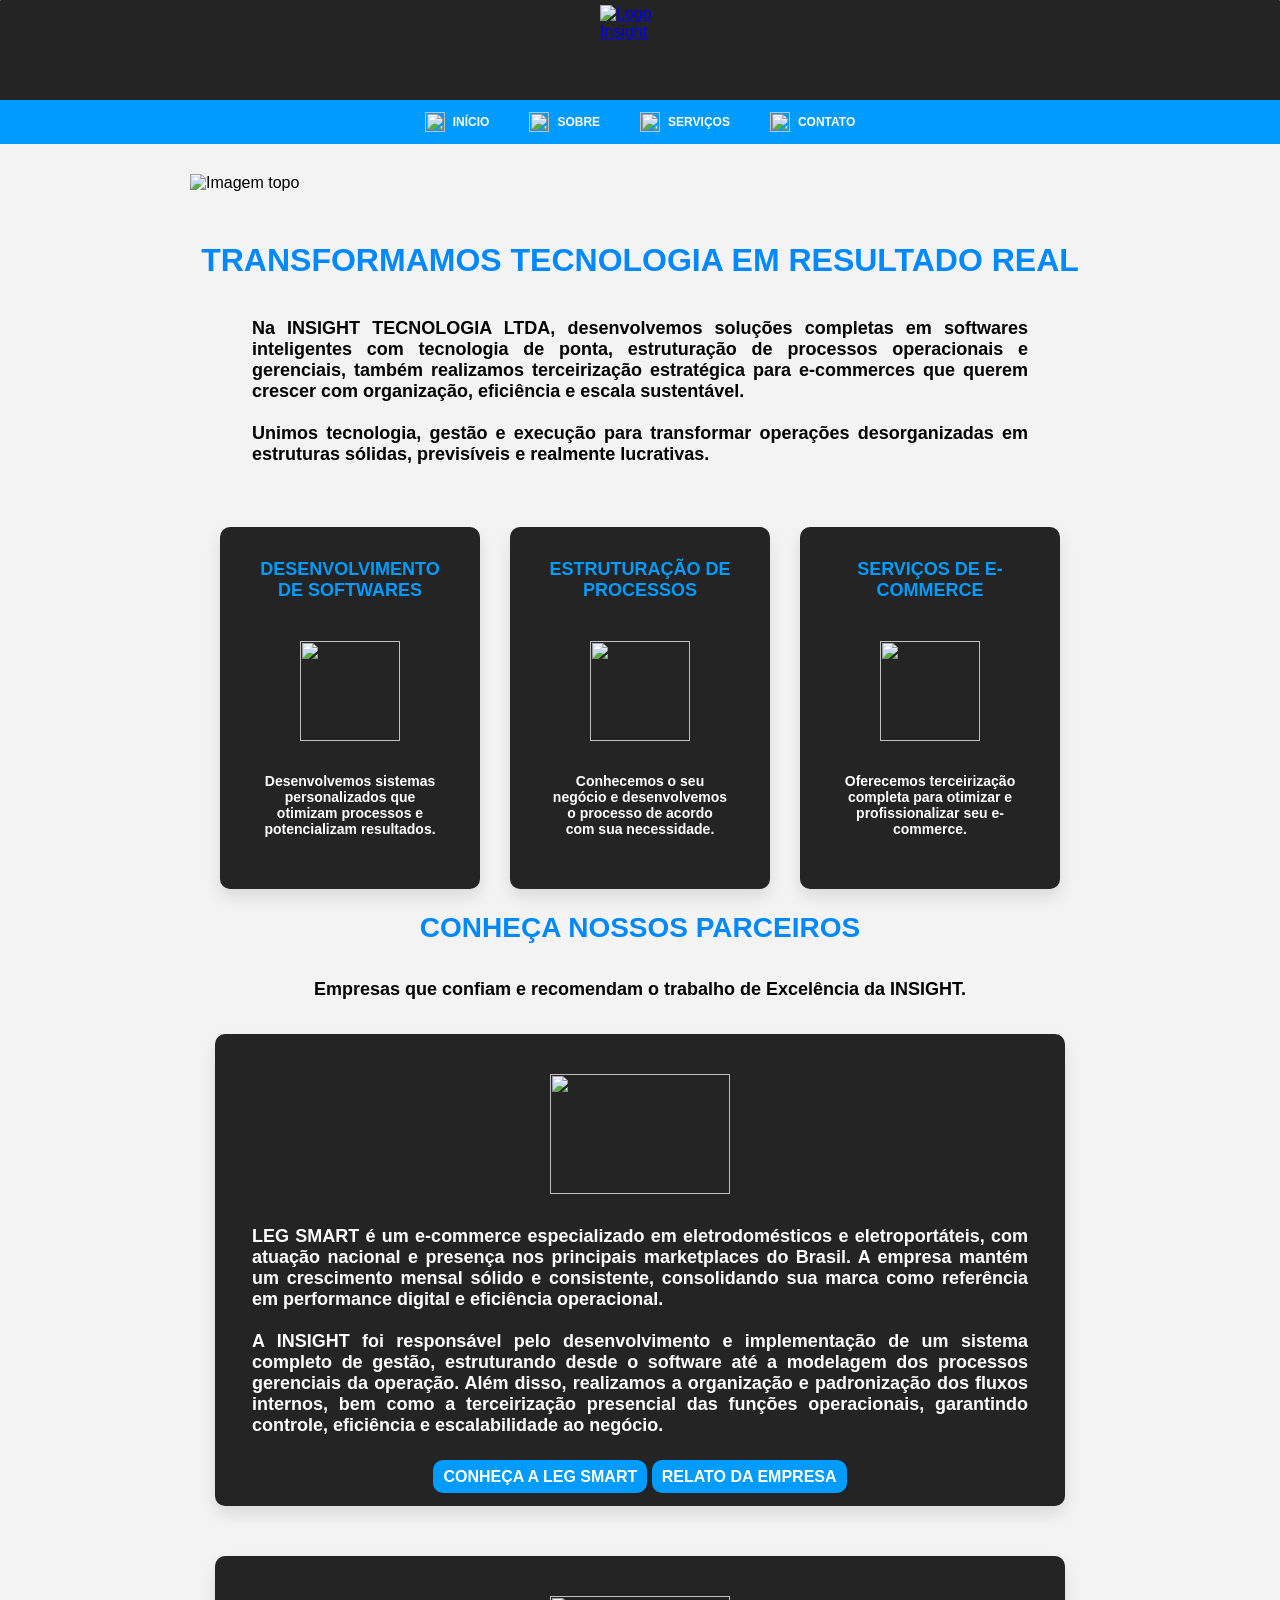
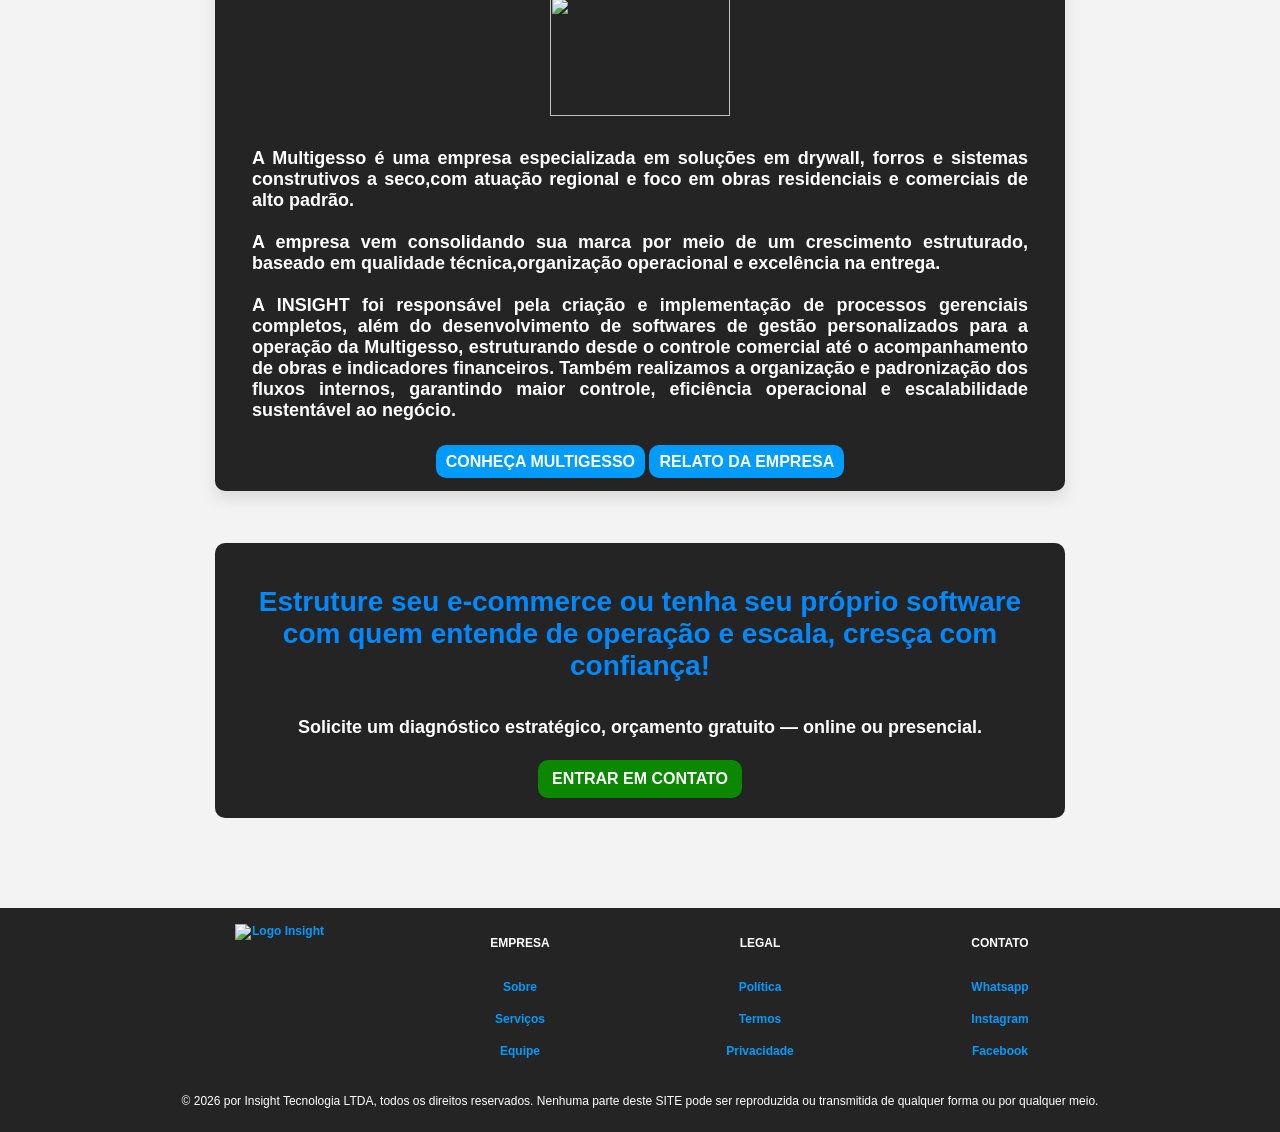
==== commit ac689a08: "criacao_dropdown" ====
--- a/index.html
+++ b/index.html
@@ -10,20 +10,64 @@
 </head>
 
 <body>
-    <header>
-        <a href="index.html">
-            <img src="imagens/logo.png" alt="Logo Insight">
-        </a>
-
-        <nav class="navbar">
-            <ul class="nav-list">
-                <li><a href="index.html"><img src="imagens/inicio.png" class="nav-icon" alt="">INÍCIO</a></li>
-                <li><a href="sobre.html"><img src="imagens/sobre.png" class="nav-icon" alt="">SOBRE</a></li>
-                <li><a href="servicos.html"><img src="imagens/serviços.png" class="nav-icon" alt="">SERVIÇOS</a></li>
-                <li><a href="contato.html"><img src="imagens/contato.png" class="nav-icon" alt="">CONTATO</a></li>
-            </ul>
-        </nav>
-    </header>
+<header>
+
+    <a href="index.html">
+        <img src="imagens/logo.png" class="logo" alt="Logo Insight">
+    </a>
+
+    <nav class="navbar">
+        <ul class="nav-list">
+
+            <li>
+                <a href="index.html">
+                    <img src="imagens/inicio.png" class="nav-icon">
+                    INÍCIO
+                </a>
+            </li>
+
+            <li class="dropdown">
+                <a href="sobre.html">
+                    <img src="imagens/sobre.png" class="nav-icon">
+                    SOBRE
+                </a>
+
+                <ul class="dropdown-menu">
+                    <li><a href="sobre.html">NOSSA EMPRESA</a></li>
+                    <li><a href="equipe.html">NOSSA EQUIPE</a></li>
+                </ul>
+            </li>
+
+            <li class="dropdown">
+                <a href="#">
+                    <img src="imagens/serviços.png" class="nav-icon">
+                    SERVIÇOS
+                </a>
+
+                <ul class="dropdown-menu">
+                    <li><a href="servicos.html#servicosoftware">DESENVOLVIMENTO DE SOFTWARE</a></li>
+                    <li><a href="servicos.html#servicoprocesso">ESTRUTURAÇÃO DE PROCESSOS</a></li>
+                    <li><a href="servicos.html#servicoecommerce">SERVIÇOS DE E-COMMERCE</a></li>
+                </ul>
+            </li>
+
+            <li class="dropdown">
+                <a href="contato.html">
+                    <img src="imagens/contato.png" class="nav-icon">
+                    CONTATO
+                </a>
+
+                <ul class="dropdown-menu">
+                    <li><a href="contato.html#whatsappid">ENTRE EM CONTATO</a></li>
+                    <li><a href="contato.html#contatoid">ENTRAMOS EM CONTATO</a></li>
+                </ul>
+            </li>
+
+        </ul>
+    </nav>
+
+</header>
+
 
     <main class="content">
         <img src="imagens/topo.png" class="topo" alt="Imagem topo" />
@@ -49,7 +93,7 @@
             <a href="servicos.html#servicosoftware" class="card-link">
                 <div class="card">
                     <h3>DESENVOLVIMENTO DE SOFTWARES</h3>
-                    <img src="imagens/desenvolvedor.png" alt="">
+                    <img src="imagens/desenvolvedor.png" class="imgcontent" alt="">
                     <p>Desenvolvemos sistemas personalizados que otimizam processos e potencializam resultados.</p>
                 </div>
             </a>
@@ -57,7 +101,7 @@
             <a href="servicos.html#servicoprocesso" class="card-link">
                 <div class="card">
                     <h3>ESTRUTURAÇÃO DE PROCESSOS</h3>
-                    <img src="imagens/processos.png" alt="">
+                    <img src="imagens/processos.png" class="imgcontent" alt="">
                     <p>Conhecemos o seu negócio e desenvolvemos o processo de acordo com sua necessidade.</p>
                 </div>
             </a>
@@ -65,7 +109,7 @@
             <a href="servicos.html#servicoecommerce" class="card-link">
                 <div class="card">
                     <h3>SERVIÇOS DE E-COMMERCE</h3>
-                    <img src="imagens/ecommerce2.png" alt="">
+                    <img src="imagens/ecommerce2.png" class="imgcontent" alt="">
                     <p>Oferecemos terceirização completa para otimizar e profissionalizar seu e-commerce.</p>
                 </div>
             </a>
@@ -78,7 +122,7 @@
 
             <div class="container-fim">
                 <div class="parceiros">
-                    <img src="imagens/leg.png" alt="">
+                    <img src="imagens/leg.png" class="imgcontent" alt="">
                     <p>LEG SMART é um e-commerce especializado em eletrodomésticos e eletroportáteis, com atuação
                         nacional e presença nos principais marketplaces do Brasil.
 
@@ -92,13 +136,13 @@
                         escalabilidade ao negócio.
                     </p>
                     <div>
-                        <button>CONHEÇA LEG SMART</button>
-                        <button>RELATO DA EMPRESA</button>
+                        <a href="https://www.legsmart.com.br/" class="btn">CONHEÇA A LEG SMART</a>
+                        <a href="relato.html#relatoleg" class="btn">RELATO DA EMPRESA</a>
                     </div>
                 </div>
 
                 <div class="parceiros">
-                    <img src="imagens/multigesso.jpeg" alt="">
+                    <img src="imagens/multigesso.png" class="imgcontent" alt="">
                     <p>
                         A Multigesso é uma empresa especializada em soluções em drywall, forros e sistemas construtivos
                         a seco,com atuação regional e foco em obras residenciais e comerciais de alto padrão.<br>
@@ -114,8 +158,9 @@
                         eficiência operacional e escalabilidade sustentável ao negócio.
                     </p>
                     <div>
-                        <button>CONHEÇA MULTIGESSO</button>
-                        <button>RELATO DA EMPRESA</button>
+                        <a href="https://multigesso.com.br/" class="btn">CONHEÇA MULTIGESSO</a>
+
+                        <a href="relato.html#relatomultigesso" class="btn">RELATO DA EMPRESA</a>
                     </div>
                 </div>
             </div>
--- a/styles.css
+++ b/styles.css
@@ -25,58 +25,17 @@
   text-align: center;
 }
 
+
+/*############################################################### INDEX HEADER ###############################################################*/
+/*############################################################### INDEX HEADER ###############################################################*/
+/*############################################################### INDEX HEADER ###############################################################*/
+/*############################################################### INDEX HEADER ###############################################################*/
 header {
   background-color: rgb(36, 36, 36);
   border-radius: 1px;
 }
 
-.navbar {
-  display: flex;
-  justify-content: center;
-  background-color: #009BFE;
-  padding: 6px 10px;
-}
-
-.nav-list {
-  display: flex;
-  list-style: none;
-  margin: 0;
-  padding: 0;
-  gap: 20px;
-  flex-wrap: wrap;
-  justify-content: center;
-}
-
-nav ul li a {
-  color: #ffffff;
-  transition: 0.3s;
-
-}
-
-nav ul li a:hover {
-  color: rgb(255, 255, 255);
-  background-color: #024b79;
-}
-
-.nav-list a {
-  text-decoration: none;
-  font-size: 12px;
-  color: white;
-  padding: 6px 10px;
-  border-radius: 10px;
-  display: flex;
-  align-items: center;
-  gap: 8px;
-  font-weight: bold;
-}
-
-.nav-icon {
-  width: 20px;
-  height: 20px;
-}
-
-
-img {
+.logo {
   height: 100px;
   width: 90px;
   display: block;
@@ -85,7 +44,87 @@
   padding: 5px;
 }
 
-.content img {
+.navbar {
+  display: flex;
+  justify-content: center;
+  background-color: #009BFE;
+  padding: 6px 10px;
+}
+
+.nav-list {
+  display: flex;
+  list-style: none;
+  margin: 0;
+  padding: 0;
+  gap: 20px;
+  flex-wrap: wrap;
+  justify-content: center;
+}
+
+.nav-list li {
+  position: relative;
+}
+
+.nav-list a {
+  text-decoration: none;
+  font-size: 12px;
+  color: white;
+  padding: 6px 10px;
+  border-radius: 10px;
+  display: flex;
+  align-items: center;
+  gap: 8px;
+  font-weight: bold;
+  transition: 0.3s;
+}
+
+.nav-list a:hover {
+  background-color: #024b79;
+}
+
+.nav-icon {
+  width: 20px;
+  height: 20px;
+}
+
+.dropdown-menu {
+  position: absolute;
+  top: 45px;
+  left: 0;
+  background: #024b79;
+  list-style: none;
+  padding: 0;
+  margin: 0;
+  min-width: 240px;
+  border-radius: 8px;
+  overflow: hidden;
+
+  opacity: 0;
+  visibility: hidden;
+  transition: 0.3s;
+}
+
+.dropdown-menu a {
+  padding: 10px;
+  display: block;
+  font-size: 12px;
+}
+
+.dropdown-menu a:hover {
+  background-color: #023758;
+}
+
+.dropdown:hover .dropdown-menu {
+  opacity: 1;
+  visibility: visible;
+}
+
+/*############################################################### INDEX PRINCIPAL ###############################################################*/
+/*############################################################### INDEX PRINCIPAL ###############################################################*/
+/*############################################################### INDEX PRINCIPAL ###############################################################*/
+/*############################################################### INDEX PRINCIPAL ###############################################################*/
+
+.imgcontent {
   margin-top: 30px;
   width: 100%;
   max-width: 900px;
@@ -93,7 +132,9 @@
   display: block;
   margin-left: auto;
   margin-right: auto;
-}
+
+}
+
 
 .content {
   flex: 1;
@@ -125,8 +166,7 @@
   gap: 30px;
   flex-wrap: wrap;
   justify-content: center;
-  padding: 0 12px;
-  margin-bottom: 50PX;
+
 }
 
 .card {
@@ -143,9 +183,9 @@
   text-align: center;
 }
 
-.card-link{
-    text-decoration: none;
-    color: inherit;
+.card-link {
+  text-decoration: none;
+  color: inherit;
 }
 
 .card:hover {
@@ -221,6 +261,7 @@
   font-size: 20px;
   color: rgb(0, 136, 255);
   text-align: center;
+  margin-top: 10px;
 }
 
 .parceiros-area h1 {
@@ -229,11 +270,12 @@
   text-align: center;
 }
 
+
 .parceiros-area p {
   font-size: 18px;
   color: rgb(0, 0, 0);
   text-align: center;
-
+  margin-bottom: 20px;
 }
 
 .container-fim {
@@ -275,13 +317,15 @@
   margin-bottom: 20px;
 }
 
+
 .parceiros p {
   font-size: 18px;
   color: rgb(255, 255, 255);
   text-align: justify;
 }
 
-.parceiros button {
+
+.btn {
   background-color: #009BFE;
   font-size: 16px;
   color: rgb(255, 255, 255);
@@ -290,17 +334,22 @@
   transition: background-color 0.3s ease;
   border: none;
   font-weight: bold;
-  margin-top: 10px;
-  padding: 8px 14px;
+  padding: 8px 10px;
   cursor: pointer;
-}
-
-.parceiros button:hover {
+  text-decoration: none;
+}
+
+
+.btn:hover {
   background-color: #024b79;
   color: #8a8a8a;
 }
 
-/* RODAPÉ */
+/*############################################################### RODAPE ###############################################################*/
+/*############################################################### RODAPE ###############################################################*/
+/*############################################################### RODAPE ###############################################################*/
+/*############################################################### RODAPE ###############################################################*/
+
 footer {
   background-color: rgb(36, 36, 36);
   font-size: 12px;
@@ -348,56 +397,10 @@
   background-color: #009BFE;
 }
 
-@media (max-width: 768px) {
-
-  h1,
-  .content h2 {
-    font-size: 26px;
-  }
-
-  .nav-list {
-    gap: 2px;
-    font-size: 5px;
-  }
-
-  .nav-list a {
-    text-decoration: none;
-    font-size: 10px;
-    color: white;
-    padding: 6px 2px;
-    border-radius: 10px;
-    display: flex;
-    align-items: center;
-    gap: 4px;
-    font-weight: bold;
-  }
-
-  .card {
-    width: min(320px, 92vw);
-    padding: 20px;
-  }
-
-  .footer-grid {
-    gap: 10px;
-  }
-
-  .footer-grid div {
-    min-width: auto;
-    width: 100%;
-    align-items: center;
-  }
-
-  .content p {
-    text-align: center;
-  }
-}
-
-/**************************************************************/
-/**************************************************************/
-/**************************************************************/
-/**************************************************************/
-
-/* SOBRE */
+/*############################################################### PAGINA DE SOBRE ###############################################################*/
+/*############################################################### PAGINA DE SOBRE ###############################################################*/
+/*############################################################### PAGINA DE SOBRE ###############################################################*/
+/*############################################################### PAGINA DE SOBRE ###############################################################*/
 .content-sobre h1 {
   font-size: 32px;
   color: rgb(0, 136, 255);
@@ -457,7 +460,11 @@
 }
 
 
-/* CONTATOS */
+/*############################################################### PAGINA DE CONTATO ###############################################################*/
+/*############################################################### PAGINA DE CONTATO ###############################################################*/
+/*############################################################### PAGINA DE CONTATO ###############################################################*/
+/*############################################################### PAGINA DE CONTATO ###############################################################*/
+
 .container-contato {
   min-height: 40vh;
   margin-top: 50px;
@@ -466,13 +473,13 @@
   flex-wrap: wrap;
   justify-content: center;
   padding: 0 12px;
-  margin-bottom: 50PX;
+  margin-bottom: 20PX;
 }
 
 .contato {
   background-color: rgb(36, 36, 36);
-  width: 260px;
-  min-height: 250px;
+  width: 200px;
+  width: min(250px, 92vw);
   padding: 30px;
   border-radius: 10px;
   box-shadow: 0 8px 16px rgba(0, 0, 0, 0.1);
@@ -512,7 +519,7 @@
 
 .contato button {
   background-color: #009BFE;
-  font-size: 16px;
+  font-size: 14px;
   color: rgb(255, 255, 255);
   text-align: center;
   border-radius: 10px;
@@ -576,7 +583,7 @@
   font-size: 32px;
   color: rgb(0, 136, 255);
   text-align: center;
-  margin-top: 50px;
+  margin-top: 20px;
 }
 
 .btn-enviar {
@@ -600,8 +607,10 @@
 
 
 
-/* PAGINA SERVIÇOS */
-
+/*############################################################### PAGINA SERVIÇOS ###############################################################*/
+/*############################################################### PAGINA SERVIÇOS ###############################################################*/
+/*############################################################### PAGINA SERVIÇOS ###############################################################*/
+/*############################################################### PAGINA SERVIÇOS ###############################################################*/
 
 .container-servicos {
   min-height: 40vh;
@@ -626,11 +635,10 @@
   flex-direction: column;
   justify-content: center;
   text-align: center;
-  padding: 20PX;
+  padding: 20px;
   margin-top: 50px;
 }
 
-.servicos
 .servicos h1 {
   font-size: 32px;
   color: #0088ff;
@@ -642,14 +650,14 @@
   font-size: 28px;
   color: #0088ff;
   text-align: center;
-  margin: 40px 0 20px 0;
+  margin: 50px 0 20px 0;
 }
 
 .servicos p {
   font-family: 'Segoe UI', Tahoma, Geneva, Verdana, sans-serif;
   font-size: 20px;
   line-height: 1.6;
-  text-align: center;
+  text-align: left;
   margin-bottom: 20px;
   color: #ffffff;
 }
@@ -659,12 +667,15 @@
 }
 
 
-.servicos img {
+.servicosimg {
+  margin-top: 30px;
   width: 100%;
-  max-width: 1000px;
+  max-width: 850px;
+  height: auto;
   display: block;
-  margin: 30px auto;
-  border-radius: 15px;
+  margin-left: auto;
+  margin-right: auto;
+  border-radius: 20px;
 }
 
 .servicos ul,
@@ -691,9 +702,9 @@
   text-align: center;
 }
 
-.servicos i{
-color: #ffffff;
-padding: 10px;
+.servicos i {
+  color: #ffffff;
+  padding: 10px;
 
 }
 
@@ -714,4 +725,261 @@
 .servicos button:hover {
   background-color: #024b79;
   color: #8a8a8a;
+}
+
+/*############################################################### SCROLLBAR ###############################################################*/
+/*############################################################### SCROLLBAR ###############################################################*/
+/*############################################################### SCROLLBAR ###############################################################*/
+/*############################################################### SCROLLBAR ###############################################################*/
+
+
+::-webkit-scrollbar {
+  width: 8px;
+}
+
+::-webkit-scrollbar-track {
+  background-color: rgb(36, 36, 36);
+
+}
+
+::-webkit-scrollbar-thumb {
+  background-color: #009BFE;
+  border-radius: 4px;
+}
+
+::-webkit-scrollbar-thumb:hover {
+  background-color: #024b79;
+}
+
+
+/*############################################################### PAGINA RELATOS ###############################################################*/
+/*############################################################### PAGINA RELATOS ###############################################################*/
+/*############################################################### PAGINA RELATOS ###############################################################*/
+/*############################################################### PAGINA RELATOS ###############################################################*/
+
+
+.relato-container {
+  background-color: rgb(36, 36, 36);
+  max-width: 900px;
+  margin: auto;
+  border-radius: 10px;
+  padding: 20px;
+  text-align: center;
+  margin-top: 50px;
+}
+
+.relato-container h6 {
+  margin-top: 15px;
+  font-size: 20px;
+  color: #000000;
+}
+
+.logoempresa {
+  margin-top: 20px;
+  width: 150px !important;
+  height: auto !important;
+  margin-bottom: 20px;
+}
+
+.topo {
+  margin-top: 30px;
+  width: 100%;
+  max-width: 900px;
+  height: auto;
+  display: block;
+  margin-left: auto;
+  margin-right: auto;
+}
+
+
+.ceo-info {
+  display: flex;
+  gap: 10px;
+  background-color: #009BFE;
+  padding: 2px 5px;
+  border-radius: 8px;
+  width: fit-content;
+  margin: 20px 5px 0 auto;
+  align-items: center;
+}
+
+
+.ceo-info h6 {
+  margin: 0;
+  font-size: 14px;
+  color: #2b2b2b;
+  font-size: 18px;
+  padding: 20px;
+}
+
+.relato-container p {
+  color: #ffffff;
+
+}
+
+.logoceo {
+  width: 70px !important;
+  height: 70px !important;
+  border-radius: 50%;
+  object-fit: cover;
+
+}
+
+/*############################################################### EQUIPE ###############################################################*/
+/*############################################################### EQUIPE ###############################################################*/
+/*############################################################### EQUIPE ###############################################################*/
+/*############################################################### EQUIPE ###############################################################*/
+
+
+
+.container-equipe {
+  background-color: #2b2b2b;
+  align-items: center;
+  text-align: center;
+  max-width: 350px;
+  border-radius: 30px;
+  padding: 15px;
+  text-align: center;
+  margin: auto;
+  margin-bottom: 20px;
+
+}
+
+.container-equipe:hover {
+  box-shadow: 0 8px 16px #009BFE;
+  transition: 0.3s;
+}
+
+.container-equipe-geral {
+  display: grid;
+  grid-template-columns: repeat(2, 1fr);
+  gap: 50px;
+  max-width: 600px;
+  margin: auto;
+}
+
+.fotoequipe {
+  width: 250px !important;
+  height: 250px !important;
+  border-radius: 50%;
+  object-fit: cover;
+  align-items: center;
+  background-color: #f3f3f3;
+
+}
+
+.texto h1{
+margin-top: 50px;
+margin-bottom: 5px;
+
+}
+
+.texto p{
+margin-bottom: 50px;
+text-align: center;
+
+}
+.container-equipe h2 {
+  font-size: 20px;
+  color: rgb(0, 136, 255);
+  text-align: center;
+  margin-top: 20px;
+  margin-bottom: 2px;
+
+}
+
+.container-equipe h3 {
+  font-size: 12px;
+  color: rgb(255, 255, 255);
+  text-align: center;
+  margin-top: 2px;
+
+}
+
+/*############################################################### MEDIA MOBILE ###############################################################*/
+/*############################################################### MEDIA MOBILE ###############################################################*/
+/*############################################################### MEDIA MOBILE ###############################################################*/
+/*############################################################### MEDIA MOBILE ###############################################################*/
+
+@media (max-width: 768px) {
+
+  h1,
+  .content h2 {
+    font-size: 26px;
+  }
+
+  .btn {
+    display: flex;
+    flex-direction: column;
+    justify-content: center;
+    text-align: center;
+    margin-top: 10px;
+
+  }
+
+  .container-equipe-geral {
+    grid-template-columns: 1fr; /* 1 card por linha */
+    width: min(350px, 92vw);
+  }
+
+
+  .servicos li {
+    align-items: center;
+    flex-direction: column;
+    gap: 10px;
+    margin: 12px 0;
+    color: #ffffff;
+    font-weight: 12px;
+    font-size: 16px;
+  }
+
+  .servicos h1 {
+    font-size: 18px;
+    color: #0088ff;
+    text-align: center;
+    margin-bottom: 30px;
+  }
+
+  .servicos h2 {
+    font-size: 18px;
+    color: #0088ff;
+    text-align: center;
+    margin: 40px 0 20px 0;
+  }
+
+  .nav-list {
+    gap: 2px;
+    font-size: 5px;
+  }
+
+  .nav-list a {
+    text-decoration: none;
+    font-size: 10px;
+    color: white;
+    padding: 6px 2px;
+    border-radius: 10px;
+    display: flex;
+    align-items: center;
+    gap: 4px;
+    font-weight: bold;
+  }
+
+  .card {
+    width: min(320px, 92vw);
+    padding: 20px;
+  }
+
+  .footer-grid {
+    gap: 10px;
+  }
+
+  .footer-grid div {
+    min-width: auto;
+    width: 100%;
+    align-items: center;
+  }
+
+  .content p {
+    text-align: center;
+  }
 }
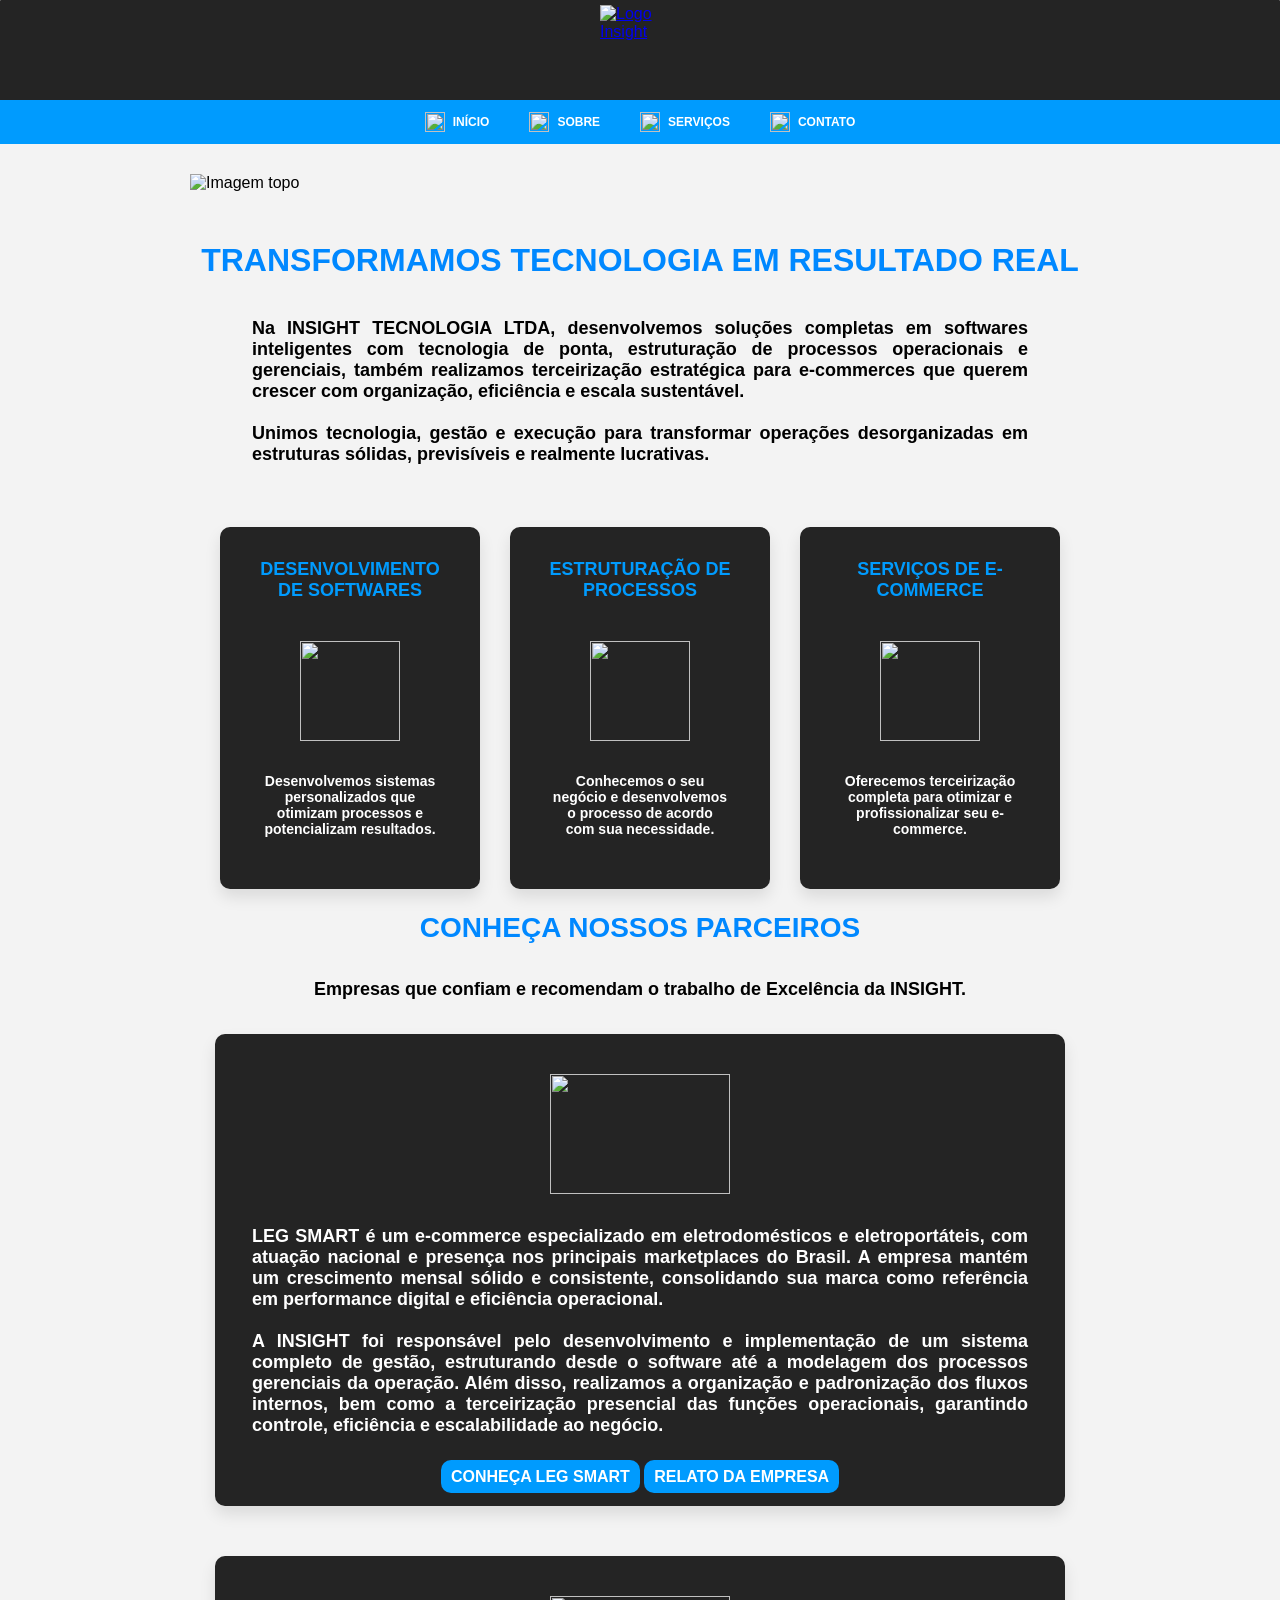
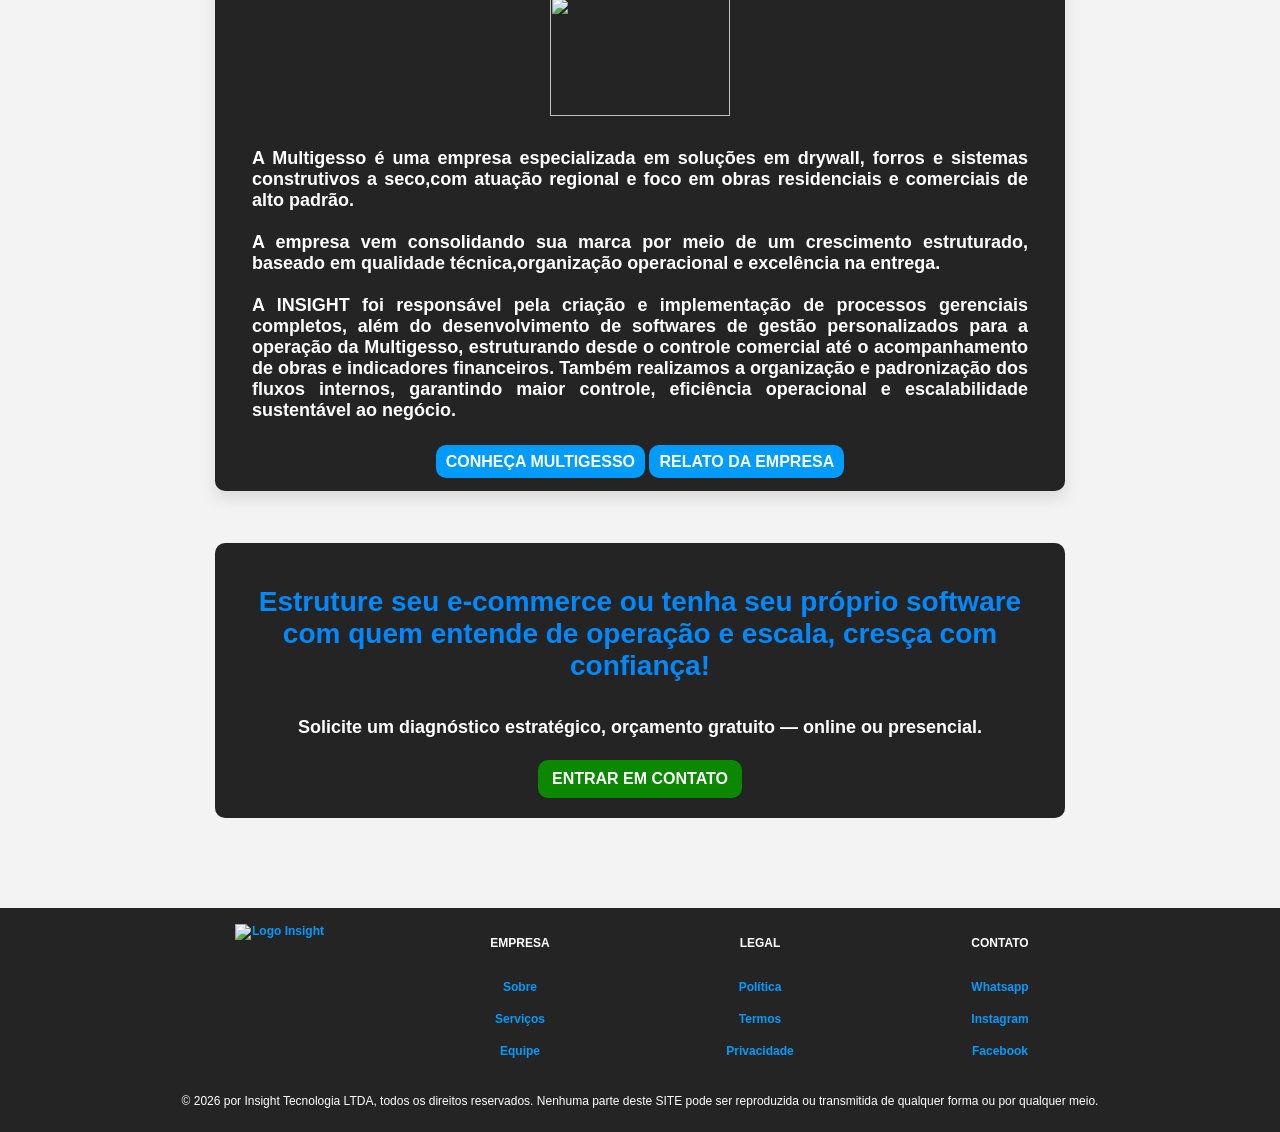
==== commit 0d538d53: "ajuste drop" ====
--- a/index.html
+++ b/index.html
@@ -136,7 +136,7 @@
                         escalabilidade ao negócio.
                     </p>
                     <div>
-                        <a href="https://www.legsmart.com.br/" class="btn">CONHEÇA A LEG SMART</a>
+                        <a href="https://www.legsmart.com.br/" class="btn">CONHEÇA LEG SMART</a>
                         <a href="relato.html#relatoleg" class="btn">RELATO DA EMPRESA</a>
                     </div>
                 </div>
--- a/styles.css
+++ b/styles.css
@@ -868,17 +868,18 @@
 
 }
 
-.texto h1{
-margin-top: 50px;
-margin-bottom: 5px;
-
-}
-
-.texto p{
-margin-bottom: 50px;
-text-align: center;
-
-}
+.texto h1 {
+  margin-top: 50px;
+  margin-bottom: 5px;
+
+}
+
+.texto p {
+  margin-bottom: 50px;
+  text-align: center;
+
+}
+
 .container-equipe h2 {
   font-size: 20px;
   color: rgb(0, 136, 255);
@@ -907,6 +908,15 @@
   .content h2 {
     font-size: 26px;
   }
+
+  .dropdown-menu {
+    position: absolute;
+    top: 100%;
+    left: 0;
+    width: 180px;
+    max-width: 90vw;
+  }
+
 
   .btn {
     display: flex;
@@ -918,7 +928,8 @@
   }
 
   .container-equipe-geral {
-    grid-template-columns: 1fr; /* 1 card por linha */
+    grid-template-columns: 1fr;
+    /* 1 card por linha */
     width: min(350px, 92vw);
   }
 
@@ -948,8 +959,8 @@
   }
 
   .nav-list {
-    gap: 2px;
-    font-size: 5px;
+    flex-wrap: wrap;
+    justify-content: center;
   }
 
   .nav-list a {
